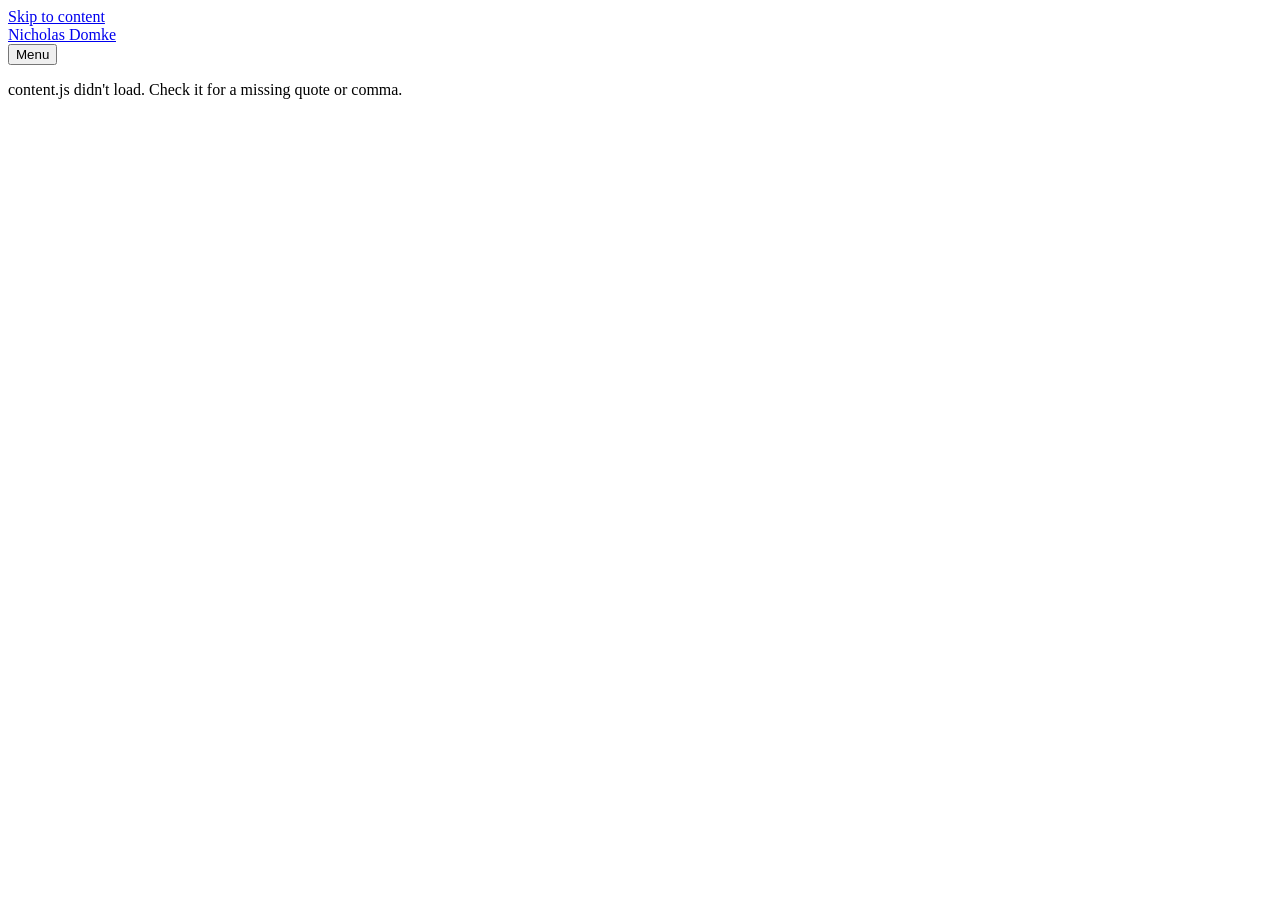
==== index.html @ 8788c452 "Put the hero in index.html so his name shows before the scripts load render.js still rebuilds it fro" ====
<!doctype html>
<html lang="en">
<head>
  <meta charset="utf-8">
  <meta name="viewport" content="width=device-width, initial-scale=1">
  <title>Nicholas Domke | Mechanical Engineering</title>
  <meta name="description" content="Nicholas Domke, mechanical engineering senior at LSU with a robotics minor. He designs and builds robot hardware: underwater vehicle mounts, robot arms, and path planning for unmanned surface vessels.">
  <meta name="theme-color" content="#000000">
  <!-- Link previews (texts, LinkedIn, Slack) and search engines need full addresses.
       If the site address ever changes, update the three URLs below
       (canonical, og:url, og:image). The README lists every spot to change. -->
  <link rel="canonical" href="https://nmdomke.github.io/">
  <meta property="og:type" content="website">
  <meta property="og:site_name" content="Nicholas Domke">
  <meta property="og:title" content="Nicholas Domke | Mechanical Engineering">
  <meta property="og:description" content="Mechanical engineering senior at LSU with a robotics minor. He designs and builds robot hardware: underwater vehicle mounts, robot arms, and path planning for unmanned surface vessels.">
  <meta property="og:url" content="https://nmdomke.github.io/">
  <meta property="og:image" content="https://nmdomke.github.io/assets/og.png">
  <meta property="og:image:width" content="1200">
  <meta property="og:image:height" content="630">
  <meta property="og:image:alt" content="Nicholas Domke, Mechanical Engineering, LSU, Class of 2027">
  <meta name="twitter:card" content="summary_large_image">
  <meta name="twitter:image:alt" content="Nicholas Domke, Mechanical Engineering, LSU, Class of 2027">
  <!-- three.js, pinned, for the 3D CAD model on the welding arm card. Nothing is
       downloaded until that card is about to scroll into view (assets/js/model3d.js). -->
  <script type="importmap">
    {
      "imports": {
        "three": "https://cdn.jsdelivr.net/npm/three@0.169.0/build/three.module.min.js",
        "three/addons/": "https://cdn.jsdelivr.net/npm/three@0.169.0/examples/jsm/"
      }
    }
  </script>
  <link rel="icon" href="assets/favicon.svg" type="image/svg+xml">
  <link rel="apple-touch-icon" href="assets/apple-touch-icon.png">
  <link rel="preconnect" href="https://fonts.googleapis.com">
  <link rel="preconnect" href="https://fonts.gstatic.com" crossorigin>
  <link href="https://fonts.googleapis.com/css2?family=Doto:wght,ROND@700..900,100&family=Space+Grotesk:wght@300..600&family=Space+Mono:wght@400;700&display=swap" rel="stylesheet">
  <link rel="stylesheet" href="assets/css/style.css">
  <noscript><style>main > :not(.hero), .scroll-cue, .bar-right { display: none !important; }</style></noscript>
</head>
<body>
  <a class="skip" href="#main">Skip to content</a>

  <header class="bar">
    <a class="bar-name dot" href="#top" id="bar-name" aria-label="Nicholas Domke, back to top">Nicholas Domke</a>
    <span class="bar-sec mono" aria-hidden="true"></span>
    <div class="bar-right">
      <span class="gear" aria-hidden="true" title="Scroll progress"></span>
      <button class="pill pill-ghost menu-btn" type="button" aria-expanded="false" aria-controls="menu">Menu</button>
    </div>
  </header>

  <!-- Full-screen menu -->
  <div class="menu" id="menu" hidden>
    <div class="menu-dots" aria-hidden="true"></div>
    <nav aria-label="Site menu">
      <ul class="menu-list">
        <li><a href="#about" data-scramble>About</a></li>
        <li><a href="#featured" data-scramble>Projects</a></li>
        <li><a href="#experience" data-scramble>Experience</a></li>
        <li><a href="#skills" data-scramble>Skills</a></li>
        <li><a href="#contact" data-scramble>Contact</a></li>
      </ul>
    </nav>
  </div>

  <main id="main">
    <!-- Everything below is filled in from content.js by assets/js/render.js.
         Panes alternate dark / light / blue to give the page rhythm. -->

    <!-- DARK: hero -->
    <section class="pane pane-dark hero" id="top" data-pane="dark">
      <canvas class="dotfield" aria-hidden="true"></canvas>
      <!-- A copy of the hero, so his name shows the moment the page opens instead of
           waiting for the scripts. render.js swaps in the version built from content.js,
           so content.js still wins. If you change the name, tagline, status, or seeking
           line in content.js, update the same words here too (the content check on
           GitHub reminds you if they don't match). -->
      <div class="hero-inner" data-slot="hero">
        <p class="mono kicker"><span class="kicker-part">Mechanical Engineering /</span> <span class="kicker-part">LSU /</span> <span class="kicker-part">Class of 2027</span></p>
        <h1 class="hero-name dot" aria-label="Nicholas Domke"><span data-scramble="" aria-hidden="true">Nicholas</span><span data-scramble="" aria-hidden="true">Domke</span></h1>
        <p class="tagline">I design robot parts in CAD, build them in the shop, and test them in the real world.</p>
        <p class="status mono"><span class="rec"></span>Now: building a path planner for unmanned surface vessels at the LSU iCORE Lab</p>
        <p class="status seeking mono">Applying to M.S. programs in controls and mechanical systems for Fall 2027. Open to research and internship roles.</p>
        <div class="actions"><a class="pill pill-solid" href="mailto:nmdomke2004@gmail.com">Email me</a><a class="pill pill-ghost" href="https://www.linkedin.com/in/nicholas-domke/" target="_blank" rel="noopener">LinkedIn<span class="sr-only"> (opens in a new tab)</span></a><span class="pill-split"><a class="pill pill-ghost" href="resume.html">Resume</a><a class="pill pill-ghost pill-pdf" href="assets/Nicholas_Domke_Resume.pdf" download="Nicholas_Domke_Resume.pdf" aria-label="Download resume as PDF">PDF</a></span></div>
        <noscript><p class="status mono">The rest of this portfolio needs JavaScript.</p></noscript>
      </div>
      <a class="scroll-cue mono" href="#intro">Scroll</a>
    </section>

    <!-- LIGHT: numbers + about -->
    <div class="pane pane-light" id="intro" data-pane="light">
      <div class="numbers" data-slot="numbers"></div>
      <section class="sec" id="about" aria-labelledby="about-h">
        <h2 class="sec-h dot" id="about-h" data-scramble>About</h2>
        <div data-slot="about"></div>
      </section>
    </div>

    <!-- WHITE: featured + projects -->
    <div class="pane pane-light pane-white" data-pane="white">
      <section class="sec" id="featured" aria-labelledby="feat-h">
        <h2 class="sec-h dot" id="feat-h" data-scramble>Projects</h2>
        <div data-slot="featured"></div>
      </section>
      <section class="sec sec-tight" id="projects" aria-label="More projects">
        <div class="spots" data-slot="spotlights"></div>
        <div class="cards" data-slot="projects"></div>
      </section>
      <section class="sec sec-tight robots" id="robots" aria-labelledby="robots-h" hidden>
        <div data-slot="robots"></div>
      </section>
    </div>

    <!-- LIGHT: experience -->
    <div class="pane pane-light" data-pane="light">
      <section class="sec" id="experience" aria-labelledby="exp-h">
        <h2 class="sec-h dot" id="exp-h" data-scramble>Experience</h2>
        <div data-slot="experience"></div>
      </section>
    </div>

    <!-- BLUE: coursework marquee -->
    <div class="pane pane-blue marquee" id="coursework" data-pane="blue" data-slot="coursework"></div>

    <!-- WHITE: skills -->
    <div class="pane pane-light pane-white" data-pane="white">
      <section class="sec" id="skills" aria-labelledby="skills-h">
        <h2 class="sec-h dot" id="skills-h" data-scramble>Skills</h2>
        <div data-slot="skills"></div>
      </section>
    </div>

    <!-- BLUE: hobbies. Stays hidden unless content.js has a "hobbies" block. -->
    <div class="pane pane-blue" id="hobbies-pane" data-pane="blue" hidden>
      <section class="sec" id="hobbies" aria-labelledby="hobbies-h">
        <h2 class="sec-h dot" id="hobbies-h" data-scramble>Off the clock</h2>
        <div data-slot="hobbies"></div>
      </section>
    </div>

    <!-- DARK: contact -->
    <section class="pane pane-dark contact" id="contact" aria-label="Contact" data-pane="dark">
      <canvas class="dotfield" aria-hidden="true"></canvas>
      <div class="contact-inner">
        <p class="mono label">Contact</p>
        <h2 class="contact-h dot" data-scramble>Let's talk</h2>
        <div data-slot="contact"></div>
      </div>
    </section>
  </main>

  <footer class="pane pane-dark foot mono" data-pane="dark" data-slot="footer"></footer>



  <!-- content.js must load before render.js -->
  <!-- content-guard.js turns a mistake in content.js into a clear message instead of a blank page -->
  <script src="assets/js/content-guard.js"></script>
  <script src="content.js" onerror="window.SITE_ERROR = { message: 'content.js could not be loaded. It may be missing, renamed, or not in the main folder.', line: 0 }"></script>
  <script src="assets/js/drawings.js"></script>
  <script src="assets/js/model3d.js"></script>
  <script src="assets/js/render.js"></script>
</body>
</html>
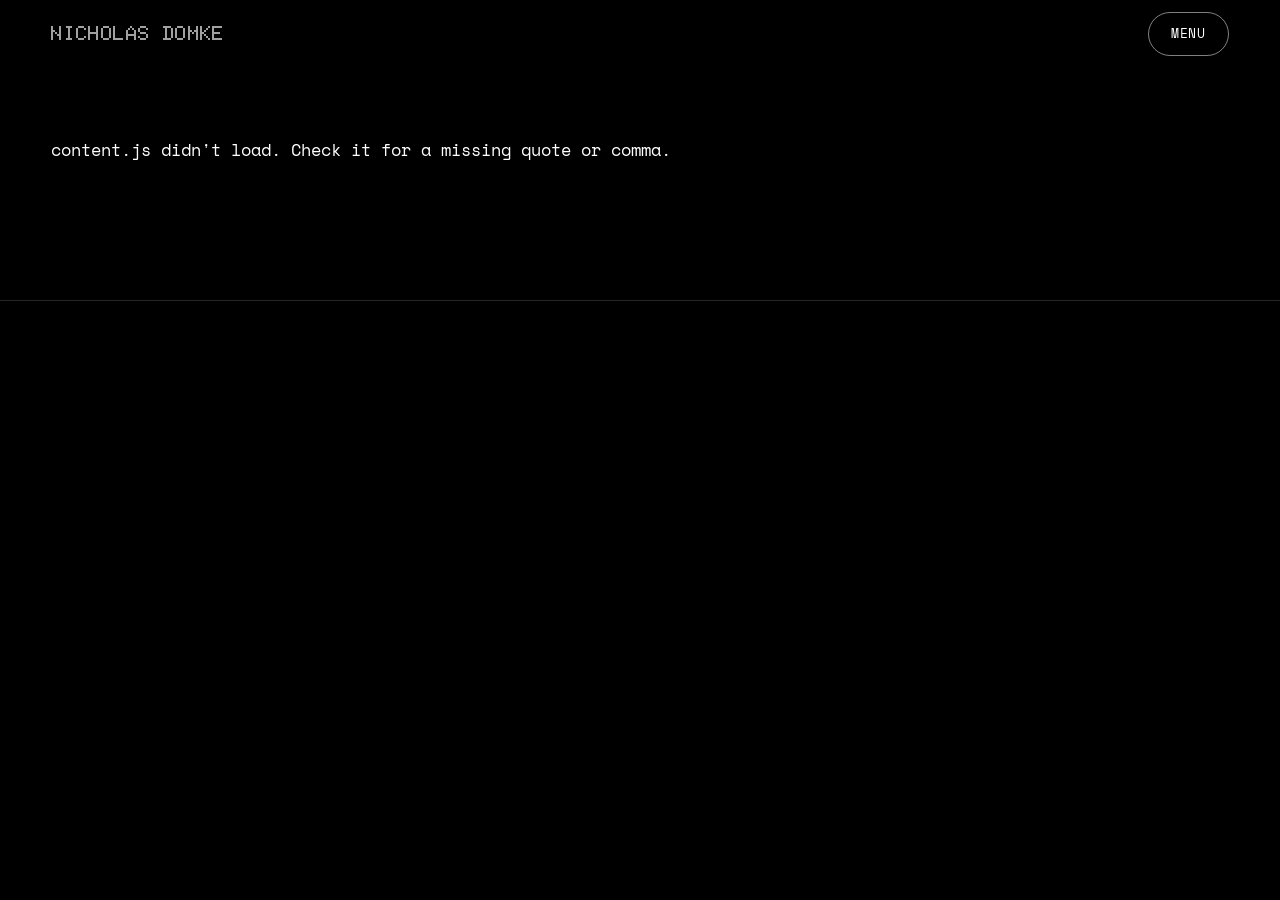
==== commit 90a62d96: "Serve the three fonts from the site instead of Google Fonts Same font files Google sends (Latin and " ====
--- a/index.html
+++ b/index.html
@@ -33,10 +33,17 @@
   </script>
   <link rel="icon" href="assets/favicon.svg" type="image/svg+xml">
   <link rel="apple-touch-icon" href="assets/apple-touch-icon.png">
-  <link rel="preconnect" href="https://fonts.googleapis.com">
-  <link rel="preconnect" href="https://fonts.gstatic.com" crossorigin>
-  <link href="https://fonts.googleapis.com/css2?family=Doto:wght,ROND@700..900,100&family=Space+Grotesk:wght@300..600&family=Space+Mono:wght@400;700&display=swap" rel="stylesheet">
+  <!-- the font for his name in the hero, fetched early so it doesn't swap in late -->
+  <link rel="preload" href="assets/fonts/doto-latin.woff2" as="font" type="font/woff2" crossorigin>
   <link rel="stylesheet" href="assets/css/style.css">
+  <!-- "defer" downloads these while the page shows and runs them in this order once
+       it's read. content-guard.js goes first: it turns a mistake in content.js into a
+       clear message instead of a blank page. content.js must load before render.js. -->
+  <script defer src="assets/js/content-guard.js"></script>
+  <script defer src="content.js" onerror="window.SITE_ERROR = { message: 'content.js could not be loaded. It may be missing, renamed, or not in the main folder.', line: 0 }"></script>
+  <script defer src="assets/js/drawings.js"></script>
+  <script defer src="assets/js/model3d.js"></script>
+  <script defer src="assets/js/render.js"></script>
   <noscript><style>main > :not(.hero), .scroll-cue, .bar-right { display: none !important; }</style></noscript>
 </head>
 <body>
@@ -153,14 +160,5 @@
 
   <footer class="pane pane-dark foot mono" data-pane="dark" data-slot="footer"></footer>
 
-
-
-  <!-- content.js must load before render.js -->
-  <!-- content-guard.js turns a mistake in content.js into a clear message instead of a blank page -->
-  <script src="assets/js/content-guard.js"></script>
-  <script src="content.js" onerror="window.SITE_ERROR = { message: 'content.js could not be loaded. It may be missing, renamed, or not in the main folder.', line: 0 }"></script>
-  <script src="assets/js/drawings.js"></script>
-  <script src="assets/js/model3d.js"></script>
-  <script src="assets/js/render.js"></script>
 </body>
 </html>
--- a/assets/css/style.css
+++ b/assets/css/style.css
@@ -0,0 +1,1310 @@
+/* Look: modeled on nothing.tech. Dot-matrix type, monospace labels, pill
+   buttons, rounded cards, and blueprint blue as a signal color. The page
+   alternates black, light grey (#EFF0F2), a darker "drafting table" grey
+   (#E4E6E9) and blueprint blue, so it has rhythm instead of one long scroll.
+
+   Every pane sets the same color variables, so components just use
+   var(--fg), var(--card) and so on and work on any pane. */
+
+/* ---------- fonts ----------
+   Doto, Space Grotesk and Space Mono, saved from Google Fonts into assets/fonts so the
+   page doesn't wait on a second website for them (free to use: see the OFL files there).
+   Each comes in two parts: basic Latin, and accented letters (only downloaded if a
+   page uses one). "swap" shows text right away in a fallback font until these arrive. */
+@font-face { font-family: "Doto"; font-style: normal; font-weight: 700 900; font-display: swap;
+  src: url("../fonts/doto-latin-ext.woff2") format("woff2"); unicode-range: U+0100-02BA, U+02BD-02C5, U+02C7-02CC, U+02CE-02D7, U+02DD-02FF, U+0304, U+0308, U+0329, U+1D00-1DBF, U+1E00-1E9F, U+1EF2-1EFF, U+2020, U+20A0-20AB, U+20AD-20C4, U+2113, U+2C60-2C7F, U+A720-A7FF; }
+@font-face { font-family: "Doto"; font-style: normal; font-weight: 700 900; font-display: swap;
+  src: url("../fonts/doto-latin.woff2") format("woff2"); unicode-range: U+0000-00FF, U+0131, U+0152-0153, U+02BB-02BC, U+02C6, U+02DA, U+02DC, U+0304, U+0308, U+0329, U+2000-206F, U+20AC, U+2122, U+2191, U+2193, U+2212, U+2215, U+FEFF, U+FFFD; }
+@font-face { font-family: "Space Grotesk"; font-style: normal; font-weight: 300 600; font-display: swap;
+  src: url("../fonts/space-grotesk-latin-ext.woff2") format("woff2"); unicode-range: U+0100-02BA, U+02BD-02C5, U+02C7-02CC, U+02CE-02D7, U+02DD-02FF, U+0304, U+0308, U+0329, U+1D00-1DBF, U+1E00-1E9F, U+1EF2-1EFF, U+2020, U+20A0-20AB, U+20AD-20C4, U+2113, U+2C60-2C7F, U+A720-A7FF; }
+@font-face { font-family: "Space Grotesk"; font-style: normal; font-weight: 300 600; font-display: swap;
+  src: url("../fonts/space-grotesk-latin.woff2") format("woff2"); unicode-range: U+0000-00FF, U+0131, U+0152-0153, U+02BB-02BC, U+02C6, U+02DA, U+02DC, U+0304, U+0308, U+0329, U+2000-206F, U+20AC, U+2122, U+2191, U+2193, U+2212, U+2215, U+FEFF, U+FFFD; }
+@font-face { font-family: "Space Mono"; font-style: normal; font-weight: 400; font-display: swap;
+  src: url("../fonts/space-mono-400-latin-ext.woff2") format("woff2"); unicode-range: U+0100-02BA, U+02BD-02C5, U+02C7-02CC, U+02CE-02D7, U+02DD-02FF, U+0304, U+0308, U+0329, U+1D00-1DBF, U+1E00-1E9F, U+1EF2-1EFF, U+2020, U+20A0-20AB, U+20AD-20C4, U+2113, U+2C60-2C7F, U+A720-A7FF; }
+@font-face { font-family: "Space Mono"; font-style: normal; font-weight: 400; font-display: swap;
+  src: url("../fonts/space-mono-400-latin.woff2") format("woff2"); unicode-range: U+0000-00FF, U+0131, U+0152-0153, U+02BB-02BC, U+02C6, U+02DA, U+02DC, U+0304, U+0308, U+0329, U+2000-206F, U+20AC, U+2122, U+2191, U+2193, U+2212, U+2215, U+FEFF, U+FFFD; }
+@font-face { font-family: "Space Mono"; font-style: normal; font-weight: 700; font-display: swap;
+  src: url("../fonts/space-mono-700-latin-ext.woff2") format("woff2"); unicode-range: U+0100-02BA, U+02BD-02C5, U+02C7-02CC, U+02CE-02D7, U+02DD-02FF, U+0304, U+0308, U+0329, U+1D00-1DBF, U+1E00-1E9F, U+1EF2-1EFF, U+2020, U+20A0-20AB, U+20AD-20C4, U+2113, U+2C60-2C7F, U+A720-A7FF; }
+@font-face { font-family: "Space Mono"; font-style: normal; font-weight: 700; font-display: swap;
+  src: url("../fonts/space-mono-700-latin.woff2") format("woff2"); unicode-range: U+0000-00FF, U+0131, U+0152-0153, U+02BB-02BC, U+02C6, U+02DA, U+02DC, U+0304, U+0308, U+0329, U+2000-206F, U+20AC, U+2122, U+2191, U+2193, U+2212, U+2215, U+FEFF, U+FFFD; }
+
+:root {
+  --accent: #1450A8;       /* blueprint blue */
+  --accent-lt: #7AA7FF;    /* lighter blue for dark surfaces, where #1450A8 is too dark to see */
+  --on-accent: #FFFFFF;    /* text or numbers sitting on an accent fill */
+  --dot: "Doto", "Space Mono", monospace;
+  --sans: "Space Grotesk", system-ui, sans-serif;
+  --mono: "Space Mono", ui-monospace, monospace;
+  --gutter: clamp(16px, 4vw, 56px);
+  --max: 1240px;
+  --ease: cubic-bezier(.2, .7, .1, 1);
+  --space: clamp(72px, 10vw, 128px);
+}
+
+/* ---------- pane color sets ---------- */
+.pane, .pane-dark {
+  --bg: #000000; --fg: #FFFFFF; --fg-2: #D2D2D2; --fg-3: #8C8C8C;
+  --ln: #262626; --card: #141414; --tag: #4A4A4A; --ghost: #6B6B6B;
+  --todo: #7AA7FF; --dot-rgb: 255,255,255; --dot-a: .13;
+  --accent: var(--accent-lt); --on-accent: #000000;
+  background: var(--bg); color: var(--fg);
+}
+.pane-light {
+  --bg: #EFF0F2; --fg: #000000; --fg-2: #333333; --fg-3: #5E5E5E;
+  --ln: #D6D8DC; --card: #FFFFFF; --tag: #BDBDBD; --ghost: #8C8C8C;
+  --todo: #0F3F86; --dot-rgb: 0,0,0; --dot-a: .08;
+  --accent: #1450A8; --on-accent: #FFFFFF;
+}
+/* "drafting table" panes (Projects, Skills) alternate with the plain light ones: one
+   shade darker, with a faint dot grid, so the white cards sit on them like sheets.
+   (The class is still called pane-white from before; it isn't white anymore.)
+   The dots are fainter than the dots inside the cards' drawing strips. */
+.pane-white {
+  --bg: #E4E6E9; --card: #FFFFFF; --ln: #D0D3D8; --fg-3: #575757;
+  background-color: #E4E6E9;
+  background-image: radial-gradient(circle, rgba(0,0,0,.055) 1px, transparent 1.4px);
+  background-size: 20px 20px;
+}
+.pane-white::before { display: none; }   /* has its own dots all the way down */
+.pane-light + .pane-light { box-shadow: inset 0 1px 0 rgba(0,0,0,.06); }
+/* blueprint paper: major grid every 100px, minor every 20px */
+.pane-blue {
+  --bg: #1450A8; --fg: #FFFFFF; --fg-2: #FFFFFF; --fg-3: rgba(255,255,255,.85);
+  --ln: rgba(0,0,0,.25); --tag: rgba(255,255,255,.6); --ghost: rgba(255,255,255,.7);
+  --todo: #E1EBFA; --dot-rgb: 0,0,0; --dot-a: .12;
+  --accent: #FFFFFF; --on-accent: #1450A8;
+  background-color: #1450A8;
+  background-image:
+    linear-gradient(rgba(255,255,255,.13) 1px, transparent 1px),
+    linear-gradient(90deg, rgba(255,255,255,.13) 1px, transparent 1px),
+    linear-gradient(rgba(255,255,255,.05) 1px, transparent 1px),
+    linear-gradient(90deg, rgba(255,255,255,.05) 1px, transparent 1px);
+  background-size: 100px 100px, 100px 100px, 20px 20px, 20px 20px;
+  background-position: -1px -1px;
+}
+.pane { position: relative; }
+
+*, *::before, *::after { box-sizing: border-box; }
+[hidden] { display: none !important; }
+
+html { scroll-behavior: smooth; background: #000; scroll-padding-top: 84px; } /* sections have their own top padding, so jumps land on the pane edge */
+@media (prefers-reduced-motion: reduce) { html { scroll-behavior: auto; } }
+
+body {
+  margin: 0;
+  background: #000;
+  color: #fff;
+  font-family: var(--sans);
+  font-weight: 400;
+  font-size: 1.0625rem;
+  line-height: 1.55;
+  -webkit-font-smoothing: antialiased;
+}
+body.menu-open { overflow: hidden; }
+
+a { color: inherit; }
+:focus-visible { outline: 2px solid var(--accent); outline-offset: 3px; border-radius: 4px; }
+.pane-blue :focus-visible, .bar[data-on="blue"] :focus-visible { outline-color: #fff; }
+h2:focus { outline: none; }
+
+.dot { font-family: var(--dot); font-weight: 700; font-variation-settings: "ROND" 100; text-transform: uppercase; letter-spacing: 0.02em; }
+.mono { font-family: var(--mono); text-transform: uppercase; letter-spacing: 0.04em; }
+.label { font-size: 0.8rem; color: var(--fg-3); margin: 0; font-weight: 400; }
+
+.nowrap { white-space: nowrap; }
+.sr-only { position: absolute; width: 1px; height: 1px; overflow: hidden; clip: rect(0 0 0 0); white-space: nowrap; }
+
+.skip {
+  position: absolute; left: 12px; top: -60px; z-index: 50;
+  background: #fff; color: #000;
+  padding: 12px 16px; border-radius: 999px; font-family: var(--mono); font-size: 0.8rem;
+}
+.skip:focus { top: 12px; }
+.skip:focus-visible { outline-color: var(--accent-lt); }   /* it sits on the black hero */
+
+/* ---------- pills ---------- */
+.pill {
+  display: inline-flex; align-items: center; justify-content: center;
+  min-height: 44px; padding: 0 22px; line-height: 1.2;   /* buttons and links line up */
+  border-radius: 999px;
+  font-family: var(--mono); font-size: 0.8rem; text-transform: uppercase; letter-spacing: 0.06em;
+  text-decoration: none; cursor: pointer;
+  transition: background-color .2s var(--ease), color .2s var(--ease), border-color .2s var(--ease);
+}
+.pill-solid { background: var(--fg); color: var(--bg); border: 1px solid var(--fg); }
+.pill-solid:hover { background: var(--accent); border-color: var(--accent); color: var(--on-accent); }
+.pill-ghost { background: transparent; color: var(--fg); border: 1px solid var(--ghost); }
+.pill-ghost:hover { border-color: var(--fg); }
+
+/* ---------- top bar (switches color with the pane underneath) ---------- */
+/* over dark panes and in the black menu the accent is the lighter blue */
+.bar, .menu { --accent: var(--accent-lt); --on-accent: #000000; }
+.bar[data-on="light"], .bar[data-on="white"] { --accent: #1450A8; --on-accent: #FFFFFF; }
+.bar {
+  position: fixed; inset: 0 0 auto 0; z-index: 30;
+  display: flex; align-items: center; justify-content: space-between;
+  padding: 10px var(--gutter);
+  color: #fff;
+  transition: background-color .25s var(--ease), color .25s var(--ease);
+}
+.bar::before { /* soft fade on dark panes */
+  content: ""; position: absolute; inset: 0 0 -24px 0; z-index: -1; pointer-events: none;
+  background: linear-gradient(#000 45%, transparent);
+  transition: opacity .25s var(--ease);
+}
+.bar[data-on="light"] { color: #000; background: rgba(239,240,242,.88); backdrop-filter: blur(10px); -webkit-backdrop-filter: blur(10px); }
+.bar[data-on="blue"] { color: #fff; background: rgba(20,80,168,.92); }
+.bar[data-on="light"]::before, .bar[data-on="blue"]::before { opacity: 0; }
+.bar-name { font-size: 1.25rem; font-weight: 900; text-decoration: none; white-space: nowrap; padding: 8px 0; }
+.menu-btn { color: inherit; background: transparent; border: 1px solid rgba(255,255,255,.5); }   /* --ghost isn't set on the bar */
+.bar[data-on="light"] .menu-btn, .bar[data-on="white"] .menu-btn { border-color: rgba(0,0,0,.35); }
+body.menu-open .bar .menu-btn { border-color: rgba(255,255,255,.5); }
+.menu-btn:hover { border-color: currentColor; }
+body.menu-open .bar { background: transparent; color: #fff; }
+body.menu-open .bar::before { opacity: 0; }
+
+/* ---------- full-screen menu (stays black, like nothing.tech) ---------- */
+.menu {
+  position: fixed; inset: 0; z-index: 20;
+  background: #000;
+  display: grid; place-items: safe center;
+  overflow-y: auto; padding: 72px 0 24px;
+  opacity: 0; transition: opacity .3s var(--ease);
+}
+.menu.open { opacity: 1; }
+.menu-dots {
+  position: absolute; inset: 0; pointer-events: none;
+  background-image: radial-gradient(circle, #4A4A4A 1.5px, transparent 2px);
+  background-size: 33.33% 50%;
+}
+.menu-list { list-style: none; margin: 0; padding: 0; text-align: center; position: relative; }
+.menu-list a {
+  display: inline-block;
+  font-family: var(--dot); font-weight: 700; font-variation-settings: "ROND" 100; text-transform: uppercase;
+  font-size: clamp(1.6rem, min(7vw, 8.5vh), 4.4rem); line-height: 1.35; letter-spacing: 0.02em;
+  text-decoration: none; color: #fff;
+  padding: 5px 16px;   /* taller tap targets on phones */
+  transition: color .15s var(--ease);
+}
+.menu-list a:hover { color: var(--accent); }
+.menu-list li { opacity: 0; transform: translateY(8px); transition: opacity .3s var(--ease), transform .3s var(--ease); }   /* finishes before the menu hides */
+.menu.open .menu-list li { opacity: 1; transform: none; transition-delay: var(--d, 0s); }   /* --d set per item in render.js */
+@media (prefers-reduced-motion: reduce) { .menu, .menu-list li { transition: none; } }
+/* phone turned sideways: smaller items so the whole menu fits */
+@media (max-height: 480px) {
+  .menu { padding: 60px 0 12px; }
+  .menu-list a { font-size: clamp(1.2rem, 6.5vh, 2.4rem); padding-block: 5px; }
+}
+
+/* ---------- dot field canvas ---------- */
+.dotfield { position: absolute; inset: 0; display: block; }
+
+/* ---------- hero ---------- */
+.hero {
+  min-height: 100svh;
+  display: grid; place-items: center;
+  padding: 110px var(--gutter) 96px;
+  overflow: hidden;
+  text-align: center;
+}
+.hero-inner { position: relative; z-index: 1; max-width: 1000px; }
+/* keeps grey text readable when dots light up behind it */
+.hero-inner > :not(.hero-name):not(.actions), .contact-inner .label, .contact-inner .contact-text { text-shadow: 0 0 6px #000, 0 0 14px #000; }
+
+.kicker { font-size: clamp(0.8rem, 2.8vw, 1.1rem); letter-spacing: .08em; color: #B5B5B5; margin: 0 0 28px; text-wrap: balance; }
+.kicker-part { white-space: nowrap; }
+
+.hero-name {
+  margin: 0;
+  font-size: clamp(3rem, min(10.5vw, 17vh), 8rem);   /* vh: buttons stay on screen on a sideways phone */
+  line-height: 0.92;
+  font-weight: 800;
+  text-shadow: 0 0 28px rgba(255,255,255,.18), 0 0 8px #000;
+}
+.hero-name span { display: block; }
+
+.tagline {
+  max-width: 34em; margin: 28px auto 0;
+  font-size: clamp(1.1rem, 1.7vw, 1.3rem); font-weight: 300; color: #E2E2E2;
+  text-wrap: balance;
+}
+
+/* block + inline dot, so a wrapped status stays centered with the dot on its first line.
+   Capped near the tagline's width so the two lines wrap into a neat centered block. */
+.status { max-width: 700px; margin: 26px auto 0; font-size: 0.8rem; line-height: 1.6; color: #A6A6A6; text-wrap: balance; }
+.seeking { margin-top: 10px; }
+/* the "Now" dot: the light accent blue, with a gentle pulse (it never fades out) */
+.rec { display: inline-block; margin-right: 10px; vertical-align: 0.05em; width: 10px; height: 10px; border-radius: 50%; background: var(--accent-lt); box-shadow: 0 0 0 3px rgba(122,167,255,.25), 0 0 12px rgba(122,167,255,.8); animation: rec 2.2s ease-in-out infinite; }
+@keyframes rec { 50% { opacity: .6; box-shadow: 0 0 0 6px rgba(122,167,255,.08), 0 0 6px rgba(122,167,255,.5); } }
+@media (prefers-reduced-motion: reduce) { .rec { animation: none; } }
+
+.actions { display: flex; flex-wrap: wrap; justify-content: center; gap: 12px; margin-top: 34px; }
+
+.scroll-cue {
+  position: absolute; left: 50%; bottom: 22px; transform: translateX(-50%); z-index: 1;
+  font-size: 0.75rem; color: var(--fg-3); text-decoration: none; padding: 8px 12px;
+  display: flex; flex-direction: column; align-items: center; gap: 10px;
+}
+.scroll-cue::after {
+  content: ""; width: 4px; height: 4px; border-radius: 50%; background: #fff;
+  animation: drop 1.8s var(--ease) infinite;
+}
+@keyframes drop { 0% { transform: translateY(0); opacity: 0; } 30% { opacity: 1; } 100% { transform: translateY(18px); opacity: 0; } }
+@media (prefers-reduced-motion: reduce) { .scroll-cue::after { animation: none; } }
+
+/* ---------- sections inside panes ---------- */
+/* sections already pad --space on top, so panes close with less to avoid doubled gaps */
+.pane-light { padding-bottom: calc(var(--space) * .45); }
+.sec { max-width: var(--max); margin: 0 auto; padding: var(--space) var(--gutter) 0; position: relative; }
+.sec-tight { padding-top: 16px; }
+.sec-h {
+  margin: 0 0 clamp(32px, 5vw, 56px);
+  font-size: clamp(2.4rem, 7vw, 5rem);
+  line-height: 1;
+  font-weight: 800;
+}
+
+/* faint dot grid that fades in at the top of light panes, echoing the hero */
+.pane-light::before {
+  content: ""; position: absolute; inset: 0 0 auto; height: 360px; pointer-events: none;
+  background: radial-gradient(circle, rgba(0,0,0,.1) 1.1px, transparent 1.5px) 0 0 / 20px 20px;
+  -webkit-mask-image: linear-gradient(#000, transparent); mask-image: linear-gradient(#000, transparent);
+}
+
+/* ---------- numbers strip: a title-block card on the seam ----------
+   A white sheet with a heavy drawing border that sits half on the black hero and
+   half on the light About pane, holding the two together. The cells share one
+   dark backing with 1px gaps, so every rule lines up exactly. --lift is how far the
+   card rises into the hero; the hero keeps that much (plus breathing room) free at
+   its bottom, so the card never covers the hero's text or buttons. */
+:root { --lift: 96px; --card-ln: #D6D9DE; --tint: #EEF3FB; }   /* --tint: the light blue fill on a selected row or panel */   /* --card-ln: the thin border on white cards and panels */
+/* The black hero fills the first screen, with its text centered there. The card's top
+   edge only peeks up from the bottom of that screen by --peek (0 hides it until you
+   scroll), so his name gets the first screen to itself; the rest of the hero sits just
+   below the fold, behind the card. If the text needs more room (short screens), the
+   hero grows and the card simply starts further down. */
+:root { --peek: 32px; }
+.hero {
+  min-height: calc(100vh + var(--lift) - var(--peek));
+  min-height: calc(100svh + var(--lift) - var(--peek));
+  padding-top: 96px;
+  padding-bottom: calc(var(--lift) - var(--peek) + 72px);
+}
+/* "Scroll", just above the card's top edge at the bottom of the first screen */
+.hero .scroll-cue { bottom: calc(var(--lift) + 22px); gap: 8px; padding: 6px 12px; }
+@media (max-height: 760px) { .hero .scroll-cue { display: none; } }   /* short screens: no room under the buttons */
+#intro { overflow: visible; }
+.numbers { position: relative; z-index: 3; top: calc(var(--lift) * -1); margin: 0 auto calc(var(--lift) * -1); max-width: var(--max); padding: 0 var(--gutter); }
+.num-list {
+  list-style: none; margin: 0; padding: 0; display: grid; grid-template-columns: repeat(4, minmax(0, 1fr)); grid-auto-rows: 1fr;
+  gap: 1px; background: #111; border: 1.5px solid #111; border-radius: 4px; overflow: hidden;
+  box-shadow: 0 24px 48px -20px rgba(0,0,0,.45);
+  counter-reset: num;
+}
+/* each cell: its index (01 to 04) in the top-left corner; the number and its unit
+   centered on one baseline ("8 yrs"), and the label centered under them */
+.num { position: relative; display: flex; flex-direction: column; align-items: center; justify-content: center; padding: 40px 16px 22px; background: #fff; color: #111; text-align: center; }
+.num::before { content: "0" counter(num); content: "0" counter(num) / ""; counter-increment: num; position: absolute; top: 14px; left: 16px; font-family: var(--mono); font-size: 0.7rem; color: #575757; }
+/* small prefix ("±", "up to") sits just above the figure */
+.num-pre { position: absolute; bottom: 100%; left: 50%; translate: -50% 0; margin-bottom: 2px; font-size: 0.8rem; color: #575757; white-space: nowrap; }
+.num-fig { position: relative; margin: 0 0 14px; display: flex; justify-content: center; align-items: baseline; gap: 8px; }
+.num-value { font-size: clamp(3.4rem, 6.9vw, 6.3rem); font-weight: 800; line-height: 1; letter-spacing: 0; white-space: nowrap; }
+.num-value.is-long { font-size: clamp(3rem, 5.4vw, 5.1rem); } /* long values like 0.005 */
+.num-unit { color: var(--fg-3); font-size: 1.15rem; font-weight: 700; text-transform: lowercase; }
+.num-label { margin: 0; font-size: 1.125rem; line-height: 1.35; color: #3A3A3A; max-width: 15em; text-wrap: balance; }
+/* the About heading after the card gets the same breathing room as between sections */
+#intro > .numbers + .sec { padding-top: calc(var(--space) * 1.2); }   /* the card reads as content, so the heading gets a full step of space */
+@media (max-width: 860px) {
+  :root { --lift: 150px; }
+  .num-list { grid-template-columns: repeat(2, minmax(0, 1fr)); }
+}
+@media (max-width: 420px) {
+  .num { padding: 36px 10px 16px; }
+  .num::before { top: 12px; left: 12px; }
+  .num-label { font-size: 1rem; }
+}
+
+/* ---------- about ---------- */
+.about { display: grid; grid-template-columns: minmax(0, 1.45fr) minmax(300px, 1fr); gap: 32px clamp(32px, 6vw, 96px); align-items: start; }
+.about .lead { margin: 0 0 22px; font-size: clamp(1.35rem, 2.5vw, 1.9rem); line-height: 1.3; font-weight: 400; letter-spacing: -0.01em; max-width: 24em; text-wrap: pretty; }
+.about .body { margin: 0; max-width: 35em; color: var(--fg-2); font-size: 1.1rem; }
+.about .body + .body { margin-top: 16px; }
+/* the facts as a title block, like the corner of an engineering drawing: a boxed grid
+   of cells, each with a small mono label over a larger value */
+.facts {
+  margin: 0; display: grid; grid-template-columns: repeat(2, minmax(0, 1fr));
+  background: #fff; border: 1.5px solid #111; border-radius: 4px; overflow: hidden;
+  box-shadow: 0 16px 32px -18px rgba(0,0,0,.18);
+}
+.facts div { display: flex; flex-direction: column; gap: 6px; min-width: 0; padding: 14px 16px 16px; border-top: 1px solid #111; }
+.facts div:nth-child(-n+2) { border-top: 0; }
+.facts div:nth-child(even) { border-left: 1px solid #111; }
+.facts dt { font-size: 0.7rem; color: var(--fg-3); }
+.facts dd { margin: 0; font-family: var(--sans); text-transform: none; letter-spacing: 0; font-size: clamp(1.05rem, 1.4vw, 1.2rem); line-height: 1.3; color: #111; }
+@media (max-width: 420px) { .facts dd { font-size: 1rem; } .facts div { padding: 12px 14px 14px; } }
+@media (max-width: 899px) { .about { grid-template-columns: 1fr; } }
+
+/* ---------- featured project ---------- */
+.feature {
+  display: grid; grid-template-columns: minmax(0, 1.15fr) minmax(0, 1fr);
+  background: var(--card); border-radius: 28px; overflow: hidden;
+}
+.feat-media { min-height: 380px; }
+.feat-info { padding: clamp(24px, 4vw, 48px); display: flex; flex-direction: column; }
+.feat-meta { display: flex; flex-wrap: wrap; justify-content: space-between; gap: 8px 16px; margin: 0 0 28px; font-size: 0.75rem; color: var(--fg-3); }
+.feat-meta > span:first-child { color: var(--accent); }
+.feat-meta > span:first-child::before { content: ""; display: inline-block; width: 7px; height: 7px; border-radius: 50%; background: var(--accent); margin-right: 8px; vertical-align: 1px; }
+.feat-title { margin: 0 0 14px; font-size: clamp(1.7rem, 3vw, 2.5rem); line-height: 1.12; font-weight: 500; letter-spacing: -0.015em; }
+.feat-hook { margin: 0 0 22px; font-size: 1.15rem; color: var(--fg-2); }
+.feat-result { margin: 0 0 22px; padding-left: 14px; border-left: 2px solid var(--accent); }
+/* optional second photo under the bullets (image2 in content.js) */
+.feat-photo { margin: 0 0 22px; }
+.feat-photo img { display: block; width: 100%; aspect-ratio: 16 / 10; object-fit: cover; border-radius: 14px; background: var(--card); }
+.feat-photo figcaption { margin-top: 8px; font-size: 0.75rem; color: var(--fg-3); }
+/* the smaller second photo on a project card */
+.card-photo { max-width: 260px; margin: 0 0 20px; }
+.card-photo img { aspect-ratio: 1 / 1; object-position: center 45%; border-radius: 12px; border: 1px solid var(--ln); }
+/* desktop: the featured photo or drawing keeps a landscape shape at the top of its
+   column and stays in view while the text beside it scrolls, instead of stretching
+   to the card's full height. The drawing sits on its own inset panel. */
+[data-slot="featured"] { container: feat / inline-size; }
+@container feat (min-width: 800px) {
+  .feat-media.has-photo, .feat-media.has-drawing, .feat-media.has-tabs { aspect-ratio: 6 / 5; min-height: 0; }
+  .feat-media.has-drawing, .feat-media.has-tabs { margin: 16px 0 16px 16px; border-radius: 20px; }
+}
+.feature .pills { margin-top: auto; padding-top: 6px; }
+@container feat (max-width: 799px) {
+  .feature { grid-template-columns: 1fr; }
+  .feat-media { min-height: 0; aspect-ratio: 16 / 10; }
+}
+
+/* dot drawing / photo boxes */
+.art-box { position: relative; background: var(--bg); overflow: hidden; }
+.art-box img { position: absolute; inset: 0; width: 100%; height: 100%; object-fit: cover; display: block; }
+.art-box.is-empty { background-image: radial-gradient(circle, rgba(var(--dot-rgb), .1) 1.1px, transparent 1.5px); background-size: 12px 12px; }
+
+/* ---------- project cards ---------- */
+/* align-items: start, so each card keeps its own height instead of stretching to the
+   tallest card in its row */
+.cards { display: grid; grid-template-columns: repeat(auto-fill, minmax(min(100%, 340px), 1fr)); gap: 16px; align-items: start; }
+.card {
+  display: flex; flex-direction: column;
+  background: var(--card); border-radius: 24px;
+  border: 1px solid var(--card-ln);
+  overflow: hidden;
+}
+.card-media { aspect-ratio: 16 / 9; }
+.card-body { display: flex; flex-direction: column; flex: 1; padding: clamp(20px, 2.6vw, 28px); }
+.card-meta { display: flex; flex-direction: column; gap: 4px; margin: 0 0 18px; font-size: 0.75rem; color: var(--fg-3); }
+.card-meta span:first-child { white-space: nowrap; }   /* the dates */
+.card-title { margin: 0 0 8px; font-size: clamp(1.3rem, 2vw, 1.55rem); font-weight: 500; line-height: 1.2; letter-spacing: -0.01em; }
+.card-hook { margin: 0 0 16px; color: var(--fg-2); font-size: 1rem; }
+.card .points { font-size: 1rem; margin-bottom: 20px; }
+.card-result { margin: -6px 0 20px; padding-left: 12px; border-left: 2px solid var(--accent); font-size: 1rem; }
+.card .pills { margin-top: auto; }
+.card-link { align-self: flex-start; margin-top: 18px; }
+
+.points { list-style: none; padding: 0; margin: 0 0 22px; color: var(--fg-2); }
+.points li { position: relative; padding-left: 20px; margin: 0 0 8px; }
+.points li::before { content: ""; position: absolute; left: 2px; top: 0.66em; width: 5px; height: 5px; border-radius: 50%; background: var(--fg-3); }
+
+.pills { list-style: none; margin: 0; padding: 0; display: flex; flex-wrap: wrap; gap: 8px; }
+.tag { display: inline-flex; align-items: center; height: 30px; font-size: 0.75rem; padding: 0 12px; border-radius: 999px; border: 1px solid var(--tag); color: var(--fg-2); }
+
+/* ---------- experience: a change log, like the revision table on a drawing ----------
+   Date | Role | Organization | What I did, in a framed white table. Current roles are
+   tinted and marked Now. On phones each line stacks into a small block. */
+.log-frame { background: #fff; border: 1.5px solid #111; border-radius: 4px; overflow: hidden; box-shadow: 0 16px 32px -18px rgba(0,0,0,.18); }
+.log-head { display: flex; justify-content: space-between; gap: 16px; padding: 12px 16px; border-bottom: 1.5px solid #111; font-size: .7rem; letter-spacing: .08em; color: #111; }
+.log { width: 100%; border-collapse: collapse; color: #111; }
+.log thead th { text-align: left; font-size: .68rem; font-weight: 400; letter-spacing: .08em; color: var(--fg-3); padding: 10px 16px; border-bottom: 1px solid #111; background: #F6F7F9; }
+.log td, .log tbody th { padding: 14px 16px; border-top: 1px solid #E3E5E9; vertical-align: top; text-align: left; }
+.log tr > * + * { border-left: 1px solid var(--card-ln); }
+.log-date { width: 11.5em; font-size: .75rem; color: var(--fg-2); }
+.log-range { display: block; white-space: nowrap; }
+.log-range + .log-range { margin-top: 4px; }
+.log-now { display: inline-block; margin: 0 0 6px; padding: 2px 8px; border-radius: 999px; background: var(--accent); color: var(--on-accent); font-size: .65rem; letter-spacing: .06em; }
+.log-role { width: 16%; font-weight: 500; }
+.log-org { width: 21%; color: var(--fg-2); }
+.log-what .points { margin: 0; font-size: .95rem; }
+.log-what .points li:last-child { margin-bottom: 0; }
+.log-links { display: flex; flex-wrap: wrap; align-items: center; gap: 6px 8px; margin-top: 10px; }
+.log-links .card-more { min-height: 30px; }
+.log-row.now > * { background: var(--tint); }
+.log-row { scroll-margin-top: 96px; }
+.log-row:focus { outline: none; }
+.log-row.flash > * { animation: flash-row 1.6s var(--ease); }
+.log-row.still > * { box-shadow: inset 0 2px 0 var(--accent), inset 0 -2px 0 var(--accent); }   /* reduced motion: a steady mark instead */
+@media (max-width: 759px) {
+  .log thead { display: none; }
+  .log tr { display: grid; grid-template-columns: minmax(0, 1fr); padding: 14px 16px; border-top: 1px solid #E3E5E9; }
+  .log tr:first-child { border-top: 0; }
+  .log td, .log tbody th { padding: 2px 0; border: 0 !important; width: auto; background: none !important; }
+  .log-row.now { background: var(--tint); }
+  .log-range { display: inline; }
+  .log-range + .log-range::before { content: ", "; }
+  .log-now { margin: 0 8px 4px 0; }
+  .log-role { font-size: 1.1rem; padding-top: 6px !important; }
+  .log-what { padding-top: 8px !important; }
+}
+@media print { .log-frame { box-shadow: none; } .log-row { break-inside: avoid; } }
+
+/* ---------- coursework band (blue) ---------- */
+.marquee { display: flex; align-items: center; gap: 16px; padding: 20px var(--gutter); overflow: hidden; }
+.marquee-label { margin: 0; font-size: 0.75rem; flex: none; }
+.marquee-window {
+  flex: 1; overflow: hidden;
+  -webkit-mask-image: linear-gradient(90deg, transparent, #000 6%, #000 94%, transparent);
+  mask-image: linear-gradient(90deg, transparent, #000 6%, #000 94%, transparent);
+}
+.marquee-track { display: flex; align-items: center; width: max-content; animation: marquee 80s linear infinite; }
+.marquee:hover .marquee-track, .marquee.paused .marquee-track, .marquee.offscreen .marquee-track { animation-play-state: paused; }
+.marquee-item { font-size: clamp(1.4rem, 3vw, 2.2rem); white-space: nowrap; }
+.marquee-sep { width: 8px; height: 8px; border-radius: 50%; background: var(--fg); margin: 0 clamp(20px, 3vw, 40px); flex: none; }
+.marquee-btn { flex: none; min-height: 44px; padding: 0 14px; font-size: 0.75rem; background: transparent; color: #fff; border: 1px solid var(--ghost); }
+.marquee-btn:hover { background: transparent; border-color: #fff; }   /* like every other outlined button */
+@keyframes marquee { to { transform: translateX(-50%); } }
+@media (max-width: 640px) { .marquee-label { display: none; } }
+@media (prefers-reduced-motion: reduce) {
+  /* the still list sits in the content column, label level with its first line */
+  .marquee { align-items: baseline; padding-inline: max(var(--gutter), calc((100% - var(--max)) / 2 + var(--gutter))); }
+  .marquee-window { -webkit-mask-image: none; mask-image: none; }
+  .marquee-track { animation: none; flex-wrap: wrap; width: auto; row-gap: 10px; }
+  .marquee-track > :nth-child(n + 33) { display: none; } /* hide the duplicate copy */
+  .marquee-btn { display: none; }
+}
+
+/* ---------- skills: spec sheet ---------- */
+
+/* ---------- contact ---------- */
+.contact {
+  display: grid; place-items: center;
+  padding: clamp(72px, 7vw, 96px) var(--gutter);   /* sized by its content, so less black at the bottom */
+  text-align: center; overflow: hidden;
+}
+.contact-inner { position: relative; z-index: 1; }
+.contact-h { margin: 14px 0 0; font-size: clamp(2.4rem, 7vw, 5rem); line-height: 1; font-weight: 900; text-shadow: 0 0 8px #000; }   /* the same size as the section headings, heavy enough that the dots read as letters on black */
+.contact-text { max-width: 30em; margin: 24px auto 0; color: var(--fg-2); font-size: 1.1rem; text-wrap: balance; }
+.contact .pill-solid { text-transform: none; letter-spacing: 0.02em; }
+
+/* ---------- footer ---------- */
+/* ---------- footer: an engineering drawing title block ---------- */
+.foot { padding: 28px var(--gutter) calc(28px + env(safe-area-inset-bottom, 0px)); border-top: 1px solid var(--ln); font-size: 0.75rem; color: var(--fg-3); }
+.foot p { margin: 0; }
+/* 1px gaps over a grey background draw the grid lines for any column count */
+/* same width as the section content above (sections pad --gutter inside --max) */
+.tblock { max-width: calc(var(--max) - 2 * var(--gutter)); margin: 0 auto; display: grid; grid-template-columns: 2.6fr 1fr 1.5fr 1.1fr repeat(4, minmax(0, .8fr)); gap: 1px; background: #3A3A3A; border: 1.5px solid #5A5A5A; }
+.tb-cell { display: flex; flex-direction: column; gap: 6px; padding: 10px 12px; background: var(--bg); min-width: 0; }
+.tb-label { font-size: 0.7rem; color: var(--fg-3); letter-spacing: .08em; }
+.tb-value { font-size: 0.8rem; color: var(--fg); overflow-wrap: break-word; }
+.tb-title .tb-value { font-family: var(--dot); font-variation-settings: "ROND" 100; font-size: 1.05rem; letter-spacing: .02em; }
+.tb-rev .tb-value { color: var(--accent); font-weight: 700; }
+.foot .tb-copy { max-width: calc(var(--max) - 2 * var(--gutter)); margin: 12px auto 0; text-align: right; }
+@media (max-width: 1000px) {
+  .tblock { grid-template-columns: repeat(4, minmax(0, 1fr)); }
+  .tb-title { grid-column: 1 / -1; }
+  .tb-rev { grid-column: span 2; }
+}
+/* phone: stays 4 across (title, then two rows) instead of a tall 2-column stack */
+@media (max-width: 560px) {
+  .tb-rev { grid-column: auto; }
+  .tblock > :nth-child(3) { grid-column: span 2; }
+  .tb-cell { padding: 8px 8px; gap: 4px; }
+  .tb-value { font-size: 0.75rem; }
+  .tb-title .tb-value { font-size: 0.95rem; }
+}
+
+/* ---------- scroll gear in the top bar ---------- */
+.bar-right { display: flex; align-items: center; gap: 14px; }
+.gear { width: 26px; height: 26px; display: block; }
+.gear svg { width: 100%; height: 100%; display: block; overflow: visible; }
+.gear-tooth, .gear-body, .gear-hub { fill: none; stroke: currentColor; stroke-width: 1.6; }
+.gear-tooth { stroke-linejoin: round; transition: fill .25s var(--ease), stroke .25s var(--ease); }
+.gear-tooth.lit { fill: var(--accent); stroke: var(--accent); }
+.bar[data-on="blue"] .gear-tooth.lit { fill: #fff; stroke: #fff; }
+.gear-key { fill: currentColor; }
+body.menu-open .gear { visibility: hidden; }
+@media (max-width: 380px) { .gear { display: none; } }
+
+/* ---------- CAD crosshair in the hero (mouse only) ---------- */
+.hero.cad-on { cursor: none; }
+.hero.cad-on a, .hero.cad-on button { cursor: pointer; }
+.hero.cad-on .tagline, .hero.cad-on .kicker, .hero.cad-on .status { cursor: text; }
+.cad-h, .cad-v, .cad-box, .cad-read { position: absolute; pointer-events: none; opacity: 0; transition: opacity .2s var(--ease); z-index: 0; }
+.hero.cad-active .cad-h, .hero.cad-active .cad-v, .hero.cad-active .cad-box, .hero.cad-active .cad-read { opacity: 1; }
+.cad-h { left: 0; right: 0; top: 0; height: 0; border-top: 1px solid rgba(255,255,255,.28); }
+.cad-v { top: 0; bottom: 0; left: 0; width: 0; border-left: 1px solid rgba(255,255,255,.28); }
+.cad-box { left: -6px; top: -6px; width: 12px; height: 12px; border: 1.5px solid var(--accent); }
+.cad-read { left: var(--gutter); bottom: calc(var(--lift) + 18px);   /* bottom left of the first screen, above the card */ margin: 0; font-size: 0.75rem; color: #9A9A9A; white-space: pre; z-index: 1; }
+@media (max-width: 760px) { .cad-read { display: none; } }
+@media print { .gear, .cad-h, .cad-v, .cad-box, .cad-read { display: none !important; } }
+
+/* Placeholders from content.js: anything in [brackets]. */
+.todo { color: var(--todo); text-decoration: underline dashed; text-underline-offset: 0.2em; cursor: help; }
+
+.load-error { padding: 120px var(--gutter); font-family: var(--mono); }
+
+/* ---------- print: a clean black-on-white resume ---------- */
+@media print {
+  .pill-solid { background: none !important; color: #000 !important; border: 1px solid #000 !important; }
+  .tagline { color: #000 !important; }
+  .tblock { background: #ccc !important; }
+  .tb-cell, .foot { background: #fff !important; color: #000 !important; }
+  .kb-wrap, .copy-btn, .marquee-btn, .cad-read, .gear { display: none !important; }
+  .hob-card { background: none !important; border: 1px solid #ccc; }
+  .tl { break-inside: avoid; }
+  .bar, .menu, .dotfield, .scroll-cue, .marquee, .art-box, .pane-light::before { display: none !important; }
+  html, body, .pane { background: #fff !important; color: #000 !important; }
+  .pane { --fg: #000; --fg-2: #000; --fg-3: #444; --ln: #ccc; --tag: #999; }
+  .hero { min-height: 0; padding: 0 0 24px; }
+  .numbers { top: 0; margin: 0 auto; }
+  .num-list { box-shadow: none; }
+  .hero-name, .contact-h { text-shadow: none; font-size: 3rem; }
+  .hero-inner > *, .contact-inner > * { text-shadow: none !important; }
+  .feature, .card { background: none; border: 1px solid #ccc; break-inside: avoid; }
+  .contact { min-height: 0; padding: 24px 0; }
+  .sec, .numbers { padding-top: 32px; }
+}
+
+/* =====================================================================
+   Project drawings (assets/js/drawings.js): technical line art that
+   draws itself in, with numbered callouts. Photos or video replace them.
+   ===================================================================== */
+.art-box { --art-bg: #0A0A0A; }
+.pane-light .art-box { --art-bg: #FFFFFF; }
+.pane-white .card .art-box, .pane-white .feature .art-box { --art-bg: #F6F7F9; }   /* the drawing strip: a second, cooler tone on the white card */
+.art-box.has-drawing {
+  display: flex; flex-direction: column;
+  background-color: var(--art-bg);
+  background-image: radial-gradient(circle, rgba(var(--dot-rgb), .07) 1px, transparent 1.4px);
+  background-size: 16px 16px;
+}
+.art-box video { position: absolute; inset: 0; width: 100%; height: 100%; object-fit: cover; display: block; }
+/* a simulation clip sits on the drawing strip like a figure, whole (not cropped),
+   with its figure tag above and a small Play / Pause pill */
+.art-box.has-video {
+  display: flex; flex-direction: column;
+  background-color: var(--art-bg);
+  background-image: radial-gradient(circle, rgba(var(--dot-rgb), .07) 1px, transparent 1.4px);
+  background-size: 16px 16px;
+}
+.card-media.has-video { aspect-ratio: 16 / 11; }
+.video-wrap { flex: 1; min-height: 0; display: flex; justify-content: center; padding: 56px 14px 14px; }
+.art-box.has-video video { position: static; width: 100%; height: 100%; object-fit: contain; }
+/* sits on the same line as the figure tag, top right */
+.vid-btn { position: absolute; top: 8px; right: 10px; z-index: 1; min-width: 84px; padding: 0 14px; font-size: 0.75rem; background: var(--card, #fff); }
+.feat-media .vid-btn { top: 12px; right: clamp(14px, 3vw, 36px); }
+.card-media.has-drawing, .card-media.has-photo { aspect-ratio: 16 / 11; }   /* photos match the drawings beside them */
+/* one left edge inside every card: art tag + callouts line up with the body text */
+.art-tag { position: absolute; top: 20px; left: clamp(20px, 2.6vw, 28px); color: var(--fg-3); z-index: 1; }
+.drawing-wrap { flex: 1; min-height: 0; display: flex; padding: 32px 18px 10px; }
+.drawing { width: 100%; height: 100%; overflow: visible; }
+
+.drawing .ln {
+  fill: none; stroke: var(--fg); stroke-width: 1.6; stroke-linecap: round; stroke-linejoin: round;
+  stroke-dasharray: 1; stroke-dashoffset: 1;
+  transition: stroke-dashoffset 1.2s var(--ease) calc(var(--i, 0) * 30ms);
+}
+.drawn .drawing .ln { stroke-dashoffset: 0; }
+.drawing .solid { fill: var(--art-bg); }
+.drawing .acc { stroke: var(--accent); }
+.drawing .ln.cl { stroke-dasharray: .012 .012; stroke-dashoffset: 0; opacity: 0; transition: opacity .8s var(--ease) .4s; }
+.drawn .drawing .ln.cl { opacity: .5; }
+.drawing .ln.wave { opacity: .45; }
+.drawing .link { stroke-width: 15; }
+.drawing .link.thin { stroke-width: 10; }
+.drawing .link-in { fill: none; stroke: var(--art-bg); stroke-width: 12; stroke-linecap: round; opacity: 0; transition: opacity .3s var(--ease) .9s; }
+.drawing .link-in.thin { stroke-width: 7; }
+.drawn .drawing .link-in { opacity: 1; }
+.drawing .bumper { fill: rgba(20, 80, 168, .22); }
+.drawing .fillr, .drawing .lbl, .drawing .mk, .drawing .robot, .drawing .end { opacity: 0; transition: opacity .5s var(--ease) 1.1s; }
+.drawn .drawing .fillr, .drawn .drawing .lbl, .drawn .drawing .mk, .drawn .drawing .robot, .drawn .drawing .end { opacity: 1; }
+.drawn .drawing .robot { transition-delay: 1.35s; }  /* fade in only once it starts moving */
+.drawing .fillr { fill: var(--accent); }
+.drawing .lbl { font-family: var(--mono); font-size: 11px; letter-spacing: .06em; fill: var(--fg-3); stroke: none; }
+/* in a small drawing that text shrinks to 5 to 8 px, so it's left out
+   (the card's own text and the numbered list under the drawing say the same) */
+.art-box.has-drawing { container-type: inline-size; }
+@container (max-width: 440px) { .drawing .lbl:not(.acc-t) { display: none; } }   /* a dimension keeps its value */
+.drawing .lbl.acc-t { fill: var(--accent); }
+.drawing .lbl.bump-t { fill: var(--fg); font-weight: 700; letter-spacing: .2em; }
+.drawing .mk-ball circle { fill: var(--accent); stroke: var(--art-bg); stroke-width: 2.5; transition: stroke .2s var(--ease); }
+.drawing .mk-lead { fill: none; stroke: var(--accent); }
+.drawing .mk-dot { fill: var(--accent); }
+.drawing .mk.hot .mk-ball circle { stroke: var(--fg); }
+.drawing .mk text { fill: var(--on-accent); font-family: var(--mono); font-size: 11px; font-weight: 700; }
+.drawing .wall { fill: var(--fg); opacity: .85; }
+.drawing .route { stroke-width: 2.4; }
+.drawing .end { fill: none; stroke: var(--accent); stroke-width: 1.6; }
+.drawing .robot circle { fill: var(--accent); stroke: var(--art-bg); stroke-width: 2; }
+
+.callouts { position: relative; z-index: 1; list-style: none; margin: 0; padding: 0 clamp(20px, 2.6vw, 28px) clamp(16px, 2vw, 22px); display: flex; flex-wrap: wrap; gap: 6px 16px; color: var(--fg-2); }
+.callouts li { display: flex; align-items: center; gap: 7px; cursor: default; }
+.callout-n { flex: none; width: 18px; height: 18px; border-radius: 50%; background: var(--accent); color: var(--on-accent); display: grid; place-items: center; font-size: 0.7rem; font-weight: 700; }
+.feat-media .callouts { font-size: 0.75rem; padding: 0 clamp(24px, 4vw, 48px) clamp(24px, 3vw, 36px); }
+.feat-media .drawing-wrap { padding: 40px 28px 12px; }
+
+@media (prefers-reduced-motion: reduce) {
+  .drawing .ln, .drawing .ln.cl, .drawing .link-in, .drawing .fillr, .drawing .lbl, .drawing .mk, .drawing .robot, .drawing .end { transition: none; }
+}
+
+/* ---------- timeline ---------- */
+.tl { --tl-label: 12.5rem; margin: 0 0 clamp(64px, 8vw, 96px); }
+.tl-key { display: flex; flex-wrap: wrap; gap: 8px 22px; font-size: 0.75rem; color: var(--fg-3); margin: 0 0 22px; }
+.tl-key .k::before { content: ""; display: inline-block; width: 18px; height: 8px; border-radius: 4px; margin-right: 8px; vertical-align: 1px; box-sizing: border-box; }
+.tl-key .work::before { background: var(--fg); }
+.tl-key .project::before { border: 1.5px solid var(--fg); }
+.tl-key .current::before { width: 8px; background: var(--accent); }
+.tl-axis { position: relative; height: 26px; margin-left: var(--tl-label); font-size: 0.75rem; color: var(--fg-3); border-bottom: 1px solid var(--fg); }
+.tl-year { position: absolute; bottom: 6px; transform: translateX(-50%); }
+.tl-rows { position: relative; }
+.tl-row { display: grid; grid-template-columns: var(--tl-label) minmax(0, 1fr); align-items: center; border-bottom: 1px solid var(--ln); }
+.tl-label { font-size: 0.9rem; padding: 8px 12px 8px 0; white-space: nowrap; overflow: hidden; text-overflow: ellipsis; }
+.tl-track { position: relative; height: 44px; }
+.tl-bar { position: absolute; top: 50%; height: 10px; translate: 0 -50%; border-radius: 5px; min-width: 10px; box-sizing: border-box; }
+.tl-bar.work { background: var(--fg); }
+.tl-bar.project { border: 1.5px solid var(--fg); }
+/* side jobs: thin and pale so research and projects carry the chart */
+.tl-bar.faint { opacity: .45; height: 6px; }   /* still lighter, but visible (about 3:1) */
+.tl-bar.next { border: 1.5px dashed var(--fg-3); }
+.tl-bar.current::after { content: ""; position: absolute; right: -6px; top: 50%; translate: 0 -50%; width: 12px; height: 12px; border-radius: 50%; background: var(--accent); box-shadow: 0 0 0 4px rgba(20, 80, 168, .2); }
+.tl-grad, .tl-now { position: absolute; top: 0; bottom: 0; width: 0; pointer-events: none; }
+.tl-grad { border-left: 2px solid var(--fg-2); }
+/* each label belongs to its own line: "B.S. May 2027" starts at the blue line and reads
+   right, in blue; "Now" sits centered under the dashed line, one row lower, so the two
+   can never run into each other */
+.tl-grad > span { position: absolute; bottom: -24px; left: 6px; white-space: nowrap; color: var(--fg-2); }
+.tl-grad.two > span { bottom: -40px; line-height: 1.3; }   /* "B.S." over "May 2027" */
+.tl-grad.two .nowrap { display: block; }
+.tl-grad.down > span { top: 6px; bottom: auto; left: 6px; writing-mode: vertical-rl; }
+.tl-grad.down ~ .tl-now span { bottom: -24px; }   /* the row under the chart is free then */
+.tl-now { border-left: 1px dashed var(--fg-3); }
+.tl-now span { position: absolute; bottom: -44px; left: 0; translate: -50% 0; white-space: nowrap; font-size: .75rem; color: var(--fg-3); }
+.tl-gap { position: absolute; top: 0; bottom: 0; width: 0; border-left: 1px dashed var(--ln); pointer-events: none; }
+.tl-break { position: absolute; bottom: -6px; width: 14px; height: 12px; transform: translateX(-50%);
+  background: linear-gradient(115deg, transparent 38%, var(--fg-3) 40%, var(--fg-3) 48%, transparent 50%, transparent 58%, var(--fg-3) 60%, var(--fg-3) 68%, transparent 70%), var(--bg); }
+@media (max-width: 640px) { .tl-year.odd { display: none; } }
+
+/* ---------- what I can do ---------- */
+/* 2-up so bullets don't wrap every 3 words */
+
+/* ---------- hobbies (only shown when content.js has them) ---------- */
+#hobbies-pane { padding-bottom: calc(var(--space) * .45); }   /* same closing space as the other panes */
+/* the blue eases darker at its bottom edge, so it hands off to the black contact section */
+#hobbies-pane { box-shadow: inset 0 -110px 90px -70px rgba(0, 0, 0, .32); }
+.hob-intro { max-width: 34em; margin: 0 0 36px; font-size: clamp(1.2rem, 2vw, 1.5rem); line-height: 1.3; }
+.hob-grid { display: grid; grid-template-columns: repeat(2, minmax(0, 1fr)); gap: 16px; }
+/* navy cards with a thin outline on the blue pane */
+.hob-card { background: #0D3B80; color: #DCE7F8; border-radius: 24px; padding: clamp(20px, 2.6vw, 28px); border: 1px solid rgba(255,255,255,.22);
+  --sh: 0 24px 48px -16px rgba(2,14,40,.6); --sh-hover: 0 30px 56px -14px rgba(2,14,40,.75); box-shadow: var(--sh); }
+.hob-card.wide { grid-column: 1 / -1; }
+.hob-name { margin: 0 0 12px; font-size: clamp(1.6rem, 3vw, 2.4rem); line-height: 1; }
+.hob-text { margin: 0 0 20px; max-width: 34em; }
+.hob-card > :last-child { margin-bottom: 0; }
+.hob-photos { display: grid; grid-template-columns: repeat(3, minmax(0, 1fr)); gap: 12px; }
+.hob-photo { margin: 0; }
+.hob-photo img, .hob-photo.empty > span { display: block; width: 100%; aspect-ratio: 4 / 3; object-fit: cover; border-radius: 14px; }
+.hob-photo.empty > span { display: grid; place-items: center; font-size: 0.75rem; background: rgba(0,0,0,.18) radial-gradient(circle, rgba(255,255,255,.22) 1px, transparent 1.4px) 0 0 / 14px 14px; }
+.hob-photo figcaption { margin-top: 8px; }
+@media (max-width: 760px) { .hob-grid { grid-template-columns: 1fr; } .hob-photos { grid-template-columns: repeat(2, minmax(0, 1fr)); } }
+
+.kb-wrap { max-width: 560px; }
+/* a real keyboard: white keys butt together under a black key bed, and the
+   black keys sit on top, over the line between their two white keys */
+.kb { position: relative; display: flex; height: 170px; border-top: 10px solid #000; border-radius: 6px 6px 0 0; }
+.kb-key { padding: 0; cursor: pointer; font: inherit; }
+.kb-key.white { flex: 1; min-width: 0; background: linear-gradient(#fff 82%, #EDF0F5); border: 1.5px solid #000; border-top: 0; border-left-width: 0; border-radius: 0 0 6px 6px; }
+.kb-key.white:first-child { border-left-width: 1.5px; }
+.kb { --bk: 6.6%; }   /* a black key is about 60% as wide as a white one (9 white keys) */
+@media (max-width: 400px) { .kb { --bk: 8.4%; } }
+/* wider black keys whenever the keyboard itself is narrow (phones and the 2-column tablet layout) */
+.kb-wrap { container-type: inline-size; }
+@container (max-width: 380px) { .kb { --bk: 8.4%; } }
+.kb-key.black { position: absolute; top: 0; z-index: 1; width: var(--bk); height: 62%; background: linear-gradient(#000 70%, #2B2B2B 92%, #111); border: 0; border-radius: 0 0 5px 5px; box-shadow: 0 2px 0 rgba(0,0,0,.25); }
+.kb-key.white.down { background: #D3E1F7; }
+.kb-key.black.down { background: #444; }
+/* keyboard focus: a blue bar along the bottom of a white key, or a blue tint on a black
+   key. The black keys always stay on top. Only for keyboard focus, not after a click or tap. */
+.kb-key.black { z-index: 2; }
+.kb-key:focus { outline: none; }
+.kb-key.white:focus-visible { box-shadow: inset 0 -7px 0 #1450A8; }
+.kb-key.black:focus-visible { background: linear-gradient(#7AA7FF 70%, #A9C6FF 92%, #7AA7FF); }   /* the light blue reads on black */
+.kb.by-pointer .kb-key.white:focus-visible { box-shadow: none; }
+.kb.by-pointer .kb-key.black:focus-visible { background: linear-gradient(#000 70%, #2B2B2B 92%, #111); }
+.kb-hint { margin: 10px 0 0; color: var(--fg-3); text-wrap: balance; }
+
+
+/* =====================================================================
+   Art direction pass (from the visual review)
+   ===================================================================== */
+
+/* 3. top bar matches white panes instead of laying grey over them */
+.bar[data-on="light"], .bar[data-on="white"] { box-shadow: 0 1px 0 rgba(0,0,0,.06); }
+.bar[data-on="white"] { color: #000; background: rgba(228,230,233,.9); backdrop-filter: blur(14px) saturate(1.2); -webkit-backdrop-filter: blur(14px) saturate(1.2); }
+.bar[data-on="white"]::before { opacity: 0; }
+
+/* 4. featured drawing: art tag lines up with the text column's padding */
+.feat-media .art-tag { top: 24px; left: clamp(24px, 4vw, 48px); }
+.card-media { box-shadow: inset 0 -1px 0 var(--ln); }
+
+/* 5. Projects layout: the spotlights (full-width cards), then a grid of smaller cards
+   that render.js packs like masonry (1px rows, each card spans its own height).
+   Every card is a size container: .card-in stacks the picture over the text, and puts
+   them side by side once the card itself is 880px wide, whatever the screen size.
+   Picture areas: 16:10 at least on spotlights; on the smaller cards a 16:11 box, or for a
+   drawing a 16:10 drawing with its numbered list underneath. */
+.spots { display: grid; gap: 16px; margin: 0 0 16px; }
+.cards { grid-template-columns: repeat(auto-fill, minmax(min(100%, 320px), 1fr)); }
+.cards.is-packed { grid-auto-rows: 1px; row-gap: 0; }
+.card { container: card / inline-size; }
+.card-in { display: flex; flex-direction: column; }
+.card .pills { margin-top: 0; }   /* tags sit right after the content, no empty space above them */
+.cards .card-media.has-drawing { aspect-ratio: auto; }
+.cards .card-media.has-drawing .drawing-wrap { flex: none; aspect-ratio: 16 / 10; }
+/* a photo (or photo tabs, like the maze robot's) gets a 4:3 picture area under its tab row:
+   the photo fills it, and a render on another tab sits whole on white */
+.cards .card-media.has-photo { aspect-ratio: 4 / 3; }
+.cards .card-media.has-tabs:has(> .tab-stack > .tab-media.has-photo:first-child) { aspect-ratio: auto; }
+.cards .card-media.has-tabs:has(> .tab-stack > .tab-media.has-photo:first-child) > .tab-stack { flex: none; aspect-ratio: 4 / 3; }
+.cards .tab-stack > .tab-media.has-photo { position: relative; }
+.cards .tab-stack > .tab-media.has-gallery { background: #fff; }
+/* while a render's tab is showing, the whole picture area (tab row too) is white like the render */
+.cards .card-media.has-tabs:has(> .tab-stack > .tab-media.has-gallery:not(.is-off)) { background-color: #fff; background-image: none; }
+/* one photo, no arrows: a slimmer caption line, so the picture can be bigger */
+.cards .has-gallery:not(:has(.gal-nav)) .gal-stage { inset: 8px 8px 34px; }
+.cards .has-gallery:not(:has(.gal-nav)) .gal-bar { bottom: 3px; min-height: 28px; }
+/* a CAD render's own light background fades into the white at its edges, so it reads as
+   part of the picture area rather than a box on it */
+.cards .has-gallery .gal-photo img {
+  -webkit-mask-image: linear-gradient(to right, transparent, #000 7%, #000 93%, transparent), linear-gradient(transparent, #000 7%, #000 93%, transparent);
+  -webkit-mask-composite: source-in;
+  mask-image: linear-gradient(to right, transparent, #000 7%, #000 93%, transparent), linear-gradient(transparent, #000 7%, #000 93%, transparent);
+  mask-composite: intersect;
+}
+/* a drawing with tabs (the playground: Drawing / CAD model): the drawing keeps the same
+   16:10 size under the tab row, and the photo tab fills that same box */
+.cards .card-media.has-tabs:has(> .tab-stack > .tab-media.has-drawing:first-child) { aspect-ratio: auto; }
+.cards .tab-stack > .tab-media.has-drawing:first-child .drawing-wrap { flex: none; aspect-ratio: 16 / 10; }
+.card-spot .card-title { font-size: clamp(1.45rem, 2.4vw, 2rem); }
+@container card (min-width: 880px) {
+  .card-in { display: grid; grid-template-columns: minmax(0, 58fr) minmax(0, 42fr); }
+  /* the picture takes the text's height (16:10 at least); contain: size keeps a video or
+     model inside it from making the card taller */
+  .card-in > .card-media { aspect-ratio: auto; min-height: calc(58cqw * .625); contain: size; box-shadow: inset -1px 0 0 var(--ln); }
+  .card-flip .card-in { grid-template-columns: minmax(0, 42fr) minmax(0, 58fr); }
+  .card-flip .card-in > .card-media { order: 2; box-shadow: inset 1px 0 0 var(--ln); }
+  .card-in > .card-media .vid-btn { top: 14px; right: clamp(16px, 2.6vw, 28px); }   /* clear of the card's rounded corner */
+  .card-in > .card-body { padding: clamp(28px, 3.4vw, 44px); }
+}
+/* stacked spotlight with the 3D model: tall enough for the arm with its end effector exploded */
+@container card (max-width: 879px) {
+  .card-spot .card-media.has-tabs { aspect-ratio: auto; }
+  .card-spot .tab-media.has-drawing .drawing-wrap { flex: none; height: min(140cqw, 620px); padding-bottom: 0; }
+}
+
+/* 6. section index labels: 01 / About, 02 / Projects ... */
+main { counter-reset: sec; }
+.sec-h { counter-increment: sec; }
+.sec-h::before {
+  content: "Sec. " counter(sec, decimal-leading-zero);
+  content: "Sec. " counter(sec, decimal-leading-zero) / "";   /* empty alt text keeps it out of the heading's name (older browsers use the line above) */
+  display: block; margin: 0 0 20px;
+  font-family: var(--mono); font-size: 0.75rem; font-weight: 400; letter-spacing: 0.06em;
+  font-variation-settings: normal; color: var(--fg-3); white-space: pre;
+}
+.pane-blue .sec-h::before { color: rgba(255,255,255,.8); }
+
+/* 7. small Doto titles: heavier so the dots read as letters, not texture */
+.hob-name, .tb-title .tb-value { font-weight: 900; }
+
+/* 9. skills: separators at line START are clipped, so no dangling dot at line end */
+
+/* 10. hobbies: the piano card spans the top row */
+@media (min-width: 761px) {
+  .hob-card:has(.kb) { grid-column: 1 / -1; }   /* the piano spans the full width on top */
+}
+.hob-name { color: #FFFFFF; }
+
+
+/* 12. timeline: end labels stay inside the grid; phone gets full-width rows, no ellipses */
+.tl-year.end { transform: translateX(-100%); }
+@media (max-width: 640px) {
+  .tl { --tl-label: 0px; }
+  .tl-axis { margin-left: 0; }
+  .tl-row { grid-template-columns: 1fr; align-items: stretch; }
+  .tl-label { padding: 10px 0 0; font-size: 0.8rem; white-space: normal; }
+  .tl-track { height: 22px; }
+}
+
+/* a narrow featured card: the drawing gets its own box, callouts sit under it */
+@container feat (max-width: 590px) {
+  .feat-media.has-drawing, .feat-media.has-tabs { aspect-ratio: auto; }
+  .feat-media .drawing-wrap { flex: none; aspect-ratio: 16 / 10; padding: 44px 12px 8px; }
+}
+
+.tl-year:first-child { transform: none; }
+@media (max-width: 640px) {
+  .tl-label { justify-self: start; position: relative; z-index: 1; background: var(--bg); padding-right: 8px; }
+}
+
+/* headline line breaks and small consistency fixes */
+.feat-title, .card-title, .hob-name, .contact-text { text-wrap: balance; }
+.feat-title { max-width: 14em; }
+.art-tag, .callouts, .kb-hint, .hob-photo figcaption, .tl-grad span { font-size: .75rem; }
+
+/* ---------- content rises in on scroll (render.js adds .rise, then .in) ---------- */
+.rise { opacity: 0; transform: translateY(18px); transition: opacity .7s var(--ease), transform .7s var(--ease),
+  translate .25s var(--ease), box-shadow .25s var(--ease), border-color .2s var(--ease); }   /* the last three are the card hover */
+.rise.in { opacity: 1; transform: none; }
+@media (prefers-reduced-motion: reduce) { .rise { opacity: 1; transform: none; transition: none; } }
+@media print { .rise { opacity: 1 !important; transform: none !important; } }
+
+/* ---------- featured spec table (parts-list style) ---------- */
+.feat-spec { margin: auto 0 0; font-size: 0.8rem; border-top: 1px solid var(--fg-3); }
+.feat-spec div { display: grid; grid-template-columns: 7em minmax(0, 1fr); gap: 16px; padding: 11px 0; border-bottom: 1px solid var(--ln); }
+.feat-spec dt { color: var(--fg-3); }
+.feat-spec dd { margin: 0; }
+
+/* ---------- timeline rows link to their card or job ---------- */
+.tl-link { color: inherit; text-decoration: none; }
+.tl-link .tl-label { text-decoration: underline; text-decoration-color: transparent; text-underline-offset: 4px; transition: text-decoration-color .2s var(--ease); }
+.tl-link:hover .tl-label, .tl-link:focus-visible .tl-label { text-decoration-color: var(--accent); }
+.tl-link .tl-bar { transition: background-color .2s var(--ease), border-color .2s var(--ease); }
+.tl-link:hover .tl-bar.work, .tl-link:focus-visible .tl-bar.work { background: var(--accent); opacity: 1; }
+.tl-link:hover .tl-bar.project, .tl-link:focus-visible .tl-bar.project { border-color: var(--accent); background: rgba(20, 80, 168, .12); }
+.tl-link:focus-visible { outline-offset: 0; border-radius: 0; }
+.tl-hint { margin-left: auto; }
+@media (hover: none) { .tl-hint { display: none; } }
+.card { scroll-margin-top: 88px; }
+/* brief outline on the block a timeline row jumped to */
+.flash { animation: flash 1.6s var(--ease); }
+@keyframes flash { 0%, 35% { box-shadow: 0 0 0 2px var(--accent); } 100% { box-shadow: 0 0 0 2px transparent; } }
+@keyframes flash-row { 0%, 35% { background: rgba(20, 80, 168, .08); } 100% { background: transparent; } }
+
+
+/* ---------- timeline bars draw in left to right when the chart rises in ----------
+   .rise is only added when motion is allowed, so with reduced motion the bars are
+   simply there. The inset is negative so the "ongoing" dot past the bar's end shows. */
+.tl.rise .tl-bar {
+  clip-path: inset(-10px 100% -10px -4px);
+  transition: clip-path .9s var(--ease) calc(250ms + var(--i, 0) * 70ms), background-color .2s var(--ease), border-color .2s var(--ease);
+}
+.tl.rise.in .tl-bar { clip-path: inset(-10px -16px -10px -4px); }
+@media (prefers-reduced-motion: reduce) { .tl.rise .tl-bar { clip-path: none; transition: none; } }
+
+/* ---------- current section in the top bar (desktop and tablet) ---------- */
+.bar-sec {
+  position: absolute; left: 50%; top: 50%; transform: translate(-50%, -50%);
+  font-size: 0.75rem; letter-spacing: 0.08em; white-space: nowrap; pointer-events: none;
+  opacity: 0; transition: opacity .25s var(--ease);
+}
+.bar-sec.on { opacity: .75; }
+body.menu-open .bar-sec { visibility: hidden; }
+@media (max-width: 760px) { .bar-sec { display: none; } }
+
+/* ---------- white cards on the drafting-table panes: a thin border and a soft layered shadow ---------- */
+.card, .feature { box-shadow: var(--sh, none); }
+.card {
+  --sh: 0 1px 1px rgba(0,0,0,.04), 0 2px 6px rgba(0,0,0,.05), 0 16px 32px -14px rgba(0,0,0,.16);
+  --sh-hover: 0 2px 3px rgba(0,0,0,.05), 0 10px 22px -6px rgba(0,0,0,.13), 0 30px 56px -18px rgba(0,0,0,.24);
+}
+/* the featured card: a stronger shadow and a blue stripe along the top, like a title block edge */
+.feature {
+  background: #FFFFFF; border: 1px solid var(--card-ln);
+  --sh: inset 0 4px 0 var(--accent), 0 2px 4px rgba(0,0,0,.05), 0 20px 44px -14px rgba(0,0,0,.2);
+  --sh-hover: inset 0 4px 0 var(--accent), 0 4px 8px rgba(0,0,0,.06), 0 28px 56px -14px rgba(0,0,0,.28);
+}
+
+/* ---------- cards: selected like a part in CAD (hover with a mouse, or keyboard focus inside) ----------
+   The card lifts 4px, its border turns blue, its shadow deepens, and corner brackets
+   snap in like a selection box. translate (not transform) is used for the lift, so it
+   doesn't fight the scroll reveal. Nothing changes size, so the layout never shifts. */
+.card, .feature, .hob-card {
+  position: relative;
+  transition: translate .25s var(--ease), box-shadow .25s var(--ease), border-color .2s var(--ease);
+}
+/* keep the fade-up reveal on cards (the rule above would otherwise replace it) */
+.card.rise, .feature.rise, .hob-card.rise {
+  transition: opacity .7s var(--ease), transform .7s var(--ease), translate .25s var(--ease), box-shadow .25s var(--ease), border-color .2s var(--ease);
+}
+.card::after, .feature::after, .hob-card::after {
+  content: ""; position: absolute; inset: 18px; z-index: 3; pointer-events: none; opacity: 0;
+  --b: linear-gradient(var(--accent), var(--accent));
+  background:
+    var(--b) top left / 14px 2px, var(--b) top left / 2px 14px,
+    var(--b) top right / 14px 2px, var(--b) top right / 2px 14px,
+    var(--b) bottom left / 14px 2px, var(--b) bottom left / 2px 14px,
+    var(--b) bottom right / 14px 2px, var(--b) bottom right / 2px 14px;
+  background-repeat: no-repeat;
+  transition: inset .2s var(--ease), opacity .12s var(--ease);
+}
+@media (hover: hover) {
+  .card:hover, .feature:hover, .hob-card:hover {
+    translate: 0 -4px; border-color: var(--accent);
+    box-shadow: var(--sh-hover, 0 18px 36px -14px rgba(16, 24, 40, .28));
+  }
+  .card:hover::after, .feature:hover::after, .hob-card:hover::after { inset: 10px; opacity: 1; }
+}
+.card:focus-within, .feature:focus-within, .hob-card:focus-within {
+  translate: 0 -4px; border-color: var(--accent);
+  box-shadow: var(--sh-hover, 0 18px 36px -14px rgba(16, 24, 40, .28));
+}
+.card:focus-within::after, .feature:focus-within::after, .hob-card:focus-within::after { inset: 10px; opacity: 1; }
+/* reduced motion: no lift and no snapping, but the blue border and brackets still show */
+@media (prefers-reduced-motion: reduce) {
+  .card, .feature, .hob-card { translate: none !important; }
+  .card::after, .feature::after, .hob-card::after { inset: 10px; transition: opacity .12s var(--ease); }
+}
+@media print { .card::after, .feature::after, .hob-card::after { display: none; } }
+
+/* ---------- very wide screens: a little more room for the content ---------- */
+@media (min-width: 1600px) { :root { --max: 1400px; } }
+
+/* ---------- 3D CAD model (assets/js/model3d.js) ----------
+   It sits exactly where the drawing was, so nothing moves when it swaps in. */
+.drawing-wrap { position: relative; }
+.has-model .drawing { visibility: hidden; }
+.model3d { position: absolute; inset: 36px 0 0; cursor: url(../cursors/grab.svg) 12 12, grab; touch-action: pan-y; -webkit-tap-highlight-color: transparent; }
+.model3d.dragging { cursor: url(../cursors/grabbing.svg) 12 13, grabbing; }
+.model3d canvas { display: block; width: 100%; height: 100%; }
+.model3d:focus-visible { outline: 2px solid var(--accent); outline-offset: -2px; border-radius: 10px; }   /* inset: its box clips an outer ring */
+/* under the model: one key and the hint, on one line. The drawing's numbered
+   callouts are for the drawing only (some of those parts aren't in the model). */
+.has-model .callouts { display: none; }
+.model-foot { position: relative; z-index: 1; display: flex; flex-wrap: wrap; justify-content: space-between; align-items: flex-start; align-content: flex-start; gap: 6px 16px; padding: 0 clamp(20px, 2.6vw, 28px) clamp(16px, 2vw, 22px); font-size: 0.75rem; color: var(--fg-2); }
+.model-key { display: flex; align-items: center; gap: 8px; }
+.model-key::before { content: ""; flex: none; width: 10px; height: 10px; border-radius: 2px; background: #E6EEFA; box-shadow: inset 0 0 0 1.5px var(--accent); }
+.model-hint { color: var(--fg-3); }
+
+/* a photo opened larger (from the robot strip) */
+.lightbox { max-width: min(92vw, 1100px); max-height: 92vh; padding: 16px; border: 0; border-radius: 16px; background: #fff; color: #000; }
+.lightbox::backdrop { background: rgba(0, 0, 0, .78); }
+.lb-fig { margin: 0; }
+.lb-fig img { display: block; max-width: 100%; max-height: calc(92vh - 110px); margin: 0 auto; border-radius: 8px; }
+.lb-fig figcaption { margin-top: 10px; font-size: 0.75rem; color: #575757; }
+.lb-close { position: absolute; top: 10px; right: 10px; background: #fff; color: #000; border: 1px solid #8C8C8C; }
+/* a photo with its own white background can show whole instead of cropped (imageFit: "contain") */
+.art-box.fit-contain { background: #fff; }
+.art-box.fit-contain img { object-fit: contain; padding: 14px 10px 8px; }
+.lightbox { position: fixed; }
+
+/* ---------- "See all 5 robots" link on the WildStang card ---------- */
+.card-more { align-self: flex-start; display: inline-flex; align-items: center; min-height: 44px; margin-top: 2px; font-size: 0.75rem; color: var(--fg); text-decoration: underline; text-decoration-color: var(--accent); text-underline-offset: 4px; }
+.card-more::after { content: "\2193"; margin-left: 8px; color: var(--accent); }
+.card-more:hover { color: var(--accent); }
+
+/* ---------- Five robots, four seasons: a revision block, REV A to REV E ----------
+   One framed strip of panels separated by thin rules, like the revisions table in
+   the corner of a drawing. Selecting a panel opens its details below. */
+.robots { padding-top: clamp(40px, 5vw, 64px); }
+.rev-head { display: flex; flex-wrap: wrap; align-items: baseline; gap: 6px 20px; margin: 0 0 18px; }
+.rev-kicker { width: 100%; margin: 0; font-size: 0.75rem; color: var(--fg-3); }
+.rev-title { margin: 0; font-size: clamp(1.7rem, 3.4vw, 2.6rem); font-weight: 900; line-height: 1; }
+.rev-hint { display: none; margin: 0 0 0 auto; font-size: 0.75rem; color: var(--fg-3); }
+.rev-hint::after { content: "\2192"; margin-left: 8px; color: var(--accent); }
+.rev-frame { background: #fff; border: 1px solid var(--card-ln); border-radius: 20px; overflow: hidden; box-shadow: 0 1px 1px rgba(0,0,0,.04), 0 2px 6px rgba(0,0,0,.05), 0 16px 32px -14px rgba(0,0,0,.16); }
+.rev-row { list-style: none; margin: 0; padding: 0; display: grid; grid-template-columns: repeat(5, minmax(0, 1fr)); }
+.rev-row > li { display: flex; min-width: 0; }
+.rev-row > li + li { border-left: 1px solid var(--card-ln); }
+.rev-panel {
+  flex: 1; display: flex; flex-direction: column; min-width: 0; padding: 0; margin: 0;
+  background: #fff; border: 0; color: inherit; font: inherit; text-align: left; cursor: pointer;
+  transition: background-color .2s var(--ease), box-shadow .2s var(--ease);
+}
+.rev-top { display: flex; justify-content: space-between; gap: 8px; padding: 12px 16px; border-bottom: 1px solid var(--card-ln); font-size: 0.75rem; color: var(--fg-3); }
+.rev-letter { color: var(--fg); font-weight: 700; }
+.rev-photo { display: block; aspect-ratio: 4 / 3; overflow: hidden; background: #fff; border-bottom: 1px solid var(--card-ln); }
+.rev-photo img { display: block; width: 100%; height: 100%; object-fit: cover; transition: scale .35s var(--ease); }
+.rev-photo.contain img { object-fit: contain; padding: 6px; }
+.rev-year { display: block; padding: 14px 16px 8px; font-size: 0.7rem; color: var(--fg-3); }
+.rev-tags { display: flex; flex-wrap: wrap; gap: 6px; padding: 0 16px; }
+.rev-tag { padding: 3px 9px; border: 1px solid var(--tag); border-radius: 999px; font-size: 0.7rem; color: var(--fg-2); }
+.rev-sum { flex: 1; padding: 12px 16px 10px; font-size: 1rem; line-height: 1.45; color: var(--fg-2); }
+.rev-more { padding: 0 16px 16px; font-size: 0.75rem; color: var(--fg); text-decoration: underline; text-decoration-color: var(--accent); text-underline-offset: 4px; }
+.rev-more::before { content: "+ "; color: var(--accent); }
+.rev-panel[aria-expanded="true"] .rev-more::before { content: "\2212 "; }
+/* hover and the open panel: a blue top edge, like the selected row of the table */
+@media (hover: hover) {
+  .rev-panel:hover { background: var(--tint); }
+  .rev-panel:hover .rev-photo img { scale: 1.03; }
+}
+.rev-panel[aria-expanded="true"] { background: var(--tint); }
+.rev-panel:focus-visible { outline: 2px solid var(--accent); outline-offset: -2px; border-radius: 0; }   /* inset: the frame clips an outer ring */
+
+/* the details for the open robot */
+.rev-detail { display: grid; grid-template-columns: minmax(0, 5fr) minmax(0, 7fr); gap: clamp(20px, 3vw, 40px); align-items: start; margin-top: 16px; padding: clamp(16px, 2.4vw, 28px); background: #fff; border: 1px solid var(--card-ln); border-radius: 20px; box-shadow: inset 0 3px 0 var(--accent), 0 16px 32px -14px rgba(0,0,0,.16); }
+.rev-detail[hidden] { display: none; }
+.rev-detail-photo { display: block; width: 100%; padding: 0; border: 1px solid var(--card-ln); border-radius: 14px; overflow: hidden; background: #fff; cursor: zoom-in; }
+.rev-detail-photo img { display: block; width: 100%; aspect-ratio: 4 / 3; object-fit: cover; }
+.rev-detail-photo.contain img { object-fit: contain; padding: 8px; }
+.rev-detail-body .rev-year { padding: 0 0 6px; }
+.rev-detail-h { margin: 0 0 12px; font-size: clamp(1.3rem, 2.2vw, 1.7rem); font-weight: 500; }
+.rev-detail-h:focus { outline: none; }
+.rev-detail-body .rev-tags { padding: 0; }
+.rev-text { margin: 14px 0 18px; max-width: 38em; color: var(--fg-2); }
+
+/* narrower screens: the panels become a sideways swipe row that snaps to each panel
+   (only the row scrolls; the page never does) */
+@media (max-width: 999px) {
+  .rev-hint { display: block; }
+  .rev-row { display: flex; overflow-x: auto; scroll-snap-type: x mandatory; overscroll-behavior-x: contain; scrollbar-width: thin; }
+  .rev-row > li { flex: 0 0 min(70%, 280px); scroll-snap-align: start; }
+  .rev-detail { grid-template-columns: 1fr; }
+}
+@media (prefers-reduced-motion: reduce) {
+  .rev-panel, .rev-photo img { transition: none; }
+  .rev-panel:hover .rev-photo img { scale: none; }
+}
+
+/* ---------- Skills: a parts list in category blocks ----------
+   One thin title-block frame (the title and the item count), then the groups as
+   blocks: a small mono heading with a thin rule, and each skill as plain text with
+   its note beside it and the projects it was used on as quiet grey links under it.
+   On wide screens the groups sit in two columns (a group's "sheet" in content.js);
+   on phones they stack in content.js order. */
+.bom { background: #fff; border: 1.5px solid #111; border-radius: 4px; box-shadow: 0 16px 32px -18px rgba(0,0,0,.16); }
+.bom-title { display: flex; flex-wrap: wrap; justify-content: space-between; gap: 4px 16px; margin: 0; padding: 12px 20px; border-bottom: 1.5px solid #111; font-size: .72rem; letter-spacing: .06em; color: #111; }
+.sk-groups { display: grid; gap: 26px; padding: 26px clamp(16px, 3vw, 40px) 14px; }
+@media (min-width: 900px) { .sk-groups { grid-template-columns: repeat(2, minmax(0, 1fr)); column-gap: clamp(32px, 5vw, 72px); row-gap: 26px; align-items: start; } }
+.sk-h { margin: 0 0 4px; padding-bottom: 8px; border-bottom: 1px solid #111; font-size: .72rem; font-weight: 700; letter-spacing: .08em; color: #111; }
+.sk-item { position: relative; padding: 10px 0 9px; border-bottom: 1px solid #EEF0F3; }
+.sk-item:last-child { border-bottom: 0; }
+.sk-name { margin: 0; font-size: 1.125rem; font-weight: 500; line-height: 1.3; color: #111; }
+.sk-note { display: inline-block; margin-left: 0; font-size: .68rem; font-weight: 400; letter-spacing: .06em; color: var(--fg-3); vertical-align: 2px; }
+.sk-used { margin: 3px 0 0; font-size: .95rem; line-height: 1.5; color: var(--fg-3); }
+.sk-used a { color: var(--fg-3); text-decoration: none; text-underline-offset: 3px; }
+.sk-used a:hover, .sk-used a:focus-visible { color: var(--accent); text-decoration: underline; }
+.sk-item:hover .sk-used a, .sk-item:focus-within .sk-used a { color: var(--accent); }   /* the skill's projects light up, and so do their cards */
+.sk-dot { color: #B5B9C0; }
+.bom-also { margin: 0; padding: 12px 20px; border-top: 1px solid #111; font-size: 1rem; color: var(--fg-2); }
+.bom-also-k { font-size: 0.7rem; color: var(--fg-3); }
+.bom-hint { margin: 0; padding: 10px 20px; border-top: 1px solid #111; font-size: 0.7rem; color: var(--fg-3); }
+/* project cards a skill points to get a blue outline */
+.card.skill-hot, .feature.skill-hot { border-color: var(--accent); }
+@media print { .bom { box-shadow: none; } .bom-hint { display: none; } }
+/* hints that differ by device: the mouse wording by default, the touch wording on touch screens */
+.hint-touch { display: none; }
+@media (hover: none) { .hint-mouse { display: none; } .hint-touch { display: inline; } }
+
+/* ---------- media tabs: one picture area, several views ("Drawing / Photos (2)") ----------
+   The tab row sits at the top; the panels share one grid cell, so the box keeps the
+   same size whichever tab is showing. */
+.art-box.has-tabs { display: flex; flex-direction: column; background-color: var(--art-bg); }
+.media-tabs { position: relative; z-index: 2; display: flex; flex-wrap: wrap; gap: 6px; padding: 14px clamp(20px, 2.6vw, 28px) 0; }
+.feat-media .media-tabs { padding-left: clamp(24px, 4vw, 48px); padding-top: 18px; }
+/* the photos and their caption start on the same edge as the tabs */
+.feat-media .gal-stage { left: clamp(24px, 4vw, 48px); right: clamp(24px, 4vw, 48px); }
+.feat-media .gal-bar { left: clamp(24px, 4vw, 48px); right: clamp(24px, 4vw, 48px); }
+.media-tab {
+  min-height: 40px; padding: 0 14px; border: 1px solid var(--ghost); border-radius: 999px;
+  background: transparent; color: var(--fg); font-size: 0.7rem; cursor: pointer;
+  transition: background-color .15s var(--ease), color .15s var(--ease), border-color .15s var(--ease);
+}
+.media-tab:hover { border-color: var(--fg); }
+.media-tab[aria-selected="true"] { background: var(--fg); border-color: var(--fg); color: var(--bg); }
+.tab-stack { position: relative; flex: 1; min-height: 0; display: grid; }
+.tab-stack > .tab-media { grid-area: 1 / 1; min-height: 0; min-width: 0; transition: opacity .2s var(--ease); }
+.tab-stack > .tab-media.is-off { visibility: hidden; opacity: 0; }
+.has-tabs .tab-media.has-drawing, .has-tabs .tab-media.has-gallery, .has-tabs .tab-media.has-schematic { background: none; }   /* the outer box draws the strip */
+.has-tabs .art-tag { top: 14px; }
+/* a tab of photos: one at a time, whole, with its caption and arrows underneath */
+.has-gallery { position: relative; }
+.gal-stage { position: absolute; inset: 12px clamp(14px, 2vw, 24px) 64px; }
+.gal-photo { display: block; width: 100%; height: 100%; padding: 0; border: 0; background: none; cursor: zoom-in; }
+.gal-photo img { display: block; width: 100%; height: 100%; object-fit: contain; border-radius: 12px; }
+/* a small photo (noEnlarge in content.js): centered at no more than its real size */
+.gal-photo.no-enlarge { display: flex; align-items: center; justify-content: center; }
+.gal-photo.no-enlarge img { position: static; width: auto; height: auto; max-width: 100%; max-height: 100%; }
+.gal-bar { position: absolute; left: clamp(14px, 2vw, 24px); right: clamp(14px, 2vw, 24px); bottom: 10px; min-height: 44px; display: flex; align-items: center; justify-content: space-between; gap: 12px; }
+.gal-cap { margin: 0; font-size: 0.75rem; color: var(--fg-3); }
+.gal-nav { display: flex; align-items: center; gap: 8px; flex: none; }
+.gal-count { font-size: 0.75rem; color: var(--fg-3); min-width: 3em; text-align: center; }
+.gal-arrow { width: 44px; height: 44px; padding: 0; border: 1px solid var(--ghost); border-radius: 50%; background: var(--card, #fff); color: var(--fg); font-family: var(--mono); font-size: 1rem; cursor: pointer; transition: border-color .2s var(--ease); }
+.gal-arrow:hover { border-color: var(--fg); }   /* like the other outlined buttons */
+@media (prefers-reduced-motion: reduce) { .tab-stack > .tab-media, .media-tab { transition: none; } }
+
+/* ---------- wiring schematic tab (drawings.js "wiring"; render.js animates it) ---------- */
+.has-schematic { position: relative; }
+.sch-wrap { position: absolute; inset: 44px clamp(6px, 1.4vw, 14px) 74px; }   /* below the Fig. label; room for a 3-line note */
+.sch { display: block; width: 100%; height: 100%; overflow: visible; }
+.sch-box { fill: var(--card); stroke: var(--fg); stroke-width: 1.6; transition: stroke .15s var(--ease), fill .15s var(--ease); }
+.sch-title, .sch-pin, .sch-small, .sch-s { text-anchor: middle; fill: var(--fg); }
+.sch-title { font: 400 11px var(--mono); text-transform: uppercase; letter-spacing: .06em; }   /* part names styled like the other drawings' labels */
+.sch-pin { font: 700 9.5px var(--mono); fill: var(--fg-2); }
+.sch-small { font: 400 9px var(--mono); text-transform: uppercase; letter-spacing: .06em; fill: var(--fg-3); }
+.sch-s { font: 500 12px var(--sans); }
+.sch-stub, .sch-brace { fill: none; stroke: var(--fg); stroke-width: 1.4; }
+.sch-brace { stroke: var(--fg-3); stroke-width: 1; }
+.sch-dot { fill: var(--fg); }
+.sch-wire { fill: none; stroke: var(--fg); stroke-width: 1.8; stroke-linecap: round; transition: stroke .15s var(--ease), stroke-width .15s var(--ease); }
+.sch-wire.hot { stroke: var(--accent); stroke-width: 3; }
+.sch-pulse { fill: var(--accent); opacity: .85; }
+/* parts fade in when the tab first shows */
+.sch .sch-part { opacity: 0; transition: opacity .45s var(--ease); }
+.sch.sch-in .sch-part { opacity: 1; }
+.sch-part { cursor: pointer; outline: none; }
+.sch-part.hot .sch-box { stroke: var(--accent); fill: #EEF3FB; stroke-width: 2.2; }
+.sch-part:focus-visible .sch-box { stroke: var(--accent); stroke-width: 3; }
+@media (prefers-reduced-motion: reduce) { .sch .sch-part, .sch-box, .sch-wire { transition: none; } }
+
+/* ---------- guitar strings (hobbies) ----------
+   Six strings in the site's line style on the navy card. Each string sits in a
+   full-width band (a button) so it's easy to hit, tab to, and strum across. */
+.gtr-wrap { margin-top: 4px; }
+.gtr { position: relative; height: 150px; border-radius: 10px; background: rgba(0,0,0,.18); }
+.gtr-svg { position: absolute; inset: 0; width: 100%; height: 100%; }
+.gtr-nut { stroke: #DCE7F8; stroke-width: 4; vector-effect: non-scaling-stroke; }
+.gtr-bridge { stroke: rgba(220,231,248,.55); stroke-width: 2; vector-effect: non-scaling-stroke; }
+.gtr-str { fill: none; stroke: #DCE7F8; vector-effect: non-scaling-stroke; transition: stroke .15s var(--ease); }
+.gtr-str.on { stroke: #7AA7FF; }
+.gtr-bands { position: absolute; inset: 0; display: flex; flex-direction: column; touch-action: pan-y; }
+.gtr-band { flex: 1; display: flex; align-items: center; padding: 0 0 0 8px; border: 0; border-radius: 6px; background: none; color: inherit; cursor: pointer; -webkit-tap-highlight-color: transparent; }
+.gtr-band:focus { outline: none; }
+.gtr-band:focus-visible { box-shadow: inset 0 0 0 2px #7AA7FF; }
+.gtr-note { font-size: 0.7rem; color: rgba(220,231,248,.75); pointer-events: none; }
+.gtr-foot { display: flex; flex-wrap: wrap; justify-content: space-between; align-items: baseline; gap: 4px 16px; margin-top: 10px; }
+.gtr-read { margin: 0; font-size: 0.75rem; color: #FFFFFF; text-transform: none; }   /* "Hz", not "HZ" */
+.gtr-hint { margin: 0; text-wrap: balance; }
+
+/* ---------- drone card: a line drawing whose propellers spin on hover or tap ---------- */
+.hob-art { margin-top: 4px; padding: 6px 0; }
+.hob-art svg { display: block; width: 100%; max-width: 300px; height: auto; margin: 0 auto; overflow: visible; }
+.dr-arm { stroke: #DCE7F8; stroke-width: 9; stroke-linecap: round; }
+.dr-arm-in { stroke: #0D3B80; stroke-width: 6; stroke-linecap: round; }
+.dr-disk { fill: none; stroke: rgba(220,231,248,.35); stroke-width: 1; stroke-dasharray: 3 4; }
+.dr-motor, .dr-body { fill: #0D3B80; stroke: #DCE7F8; stroke-width: 1.6; }
+.dr-batt { fill: none; stroke: rgba(220,231,248,.6); stroke-width: 1.2; }
+.dr-lens { fill: #7AA7FF; }
+.dr-prop path { stroke: #7AA7FF; stroke-width: 2.4; stroke-linecap: round; }
+.dr-prop circle { fill: #DCE7F8; }
+.dr-prop { transform-box: fill-box; transform-origin: center; }
+/* the propellers turn from render.js: they spin up and coast down like real props */
+
+/* drone photos: a 2-column grid inside the card (an odd count puts the first photo full
+   width), each framed like a drone camera view: corner marks and a faint crosshair */
+.hob-photos { grid-template-columns: repeat(2, minmax(0, 1fr)); }
+.hob-photo:first-child:nth-last-child(odd) { grid-column: 1 / -1; }
+.hob-view { position: relative; display: block; width: 100%; padding: 0; border: 0; background: none; cursor: zoom-in; border-radius: 14px; overflow: hidden; }
+.hob-view img { display: block; width: 100%; aspect-ratio: 4 / 3; object-fit: cover; }
+.hob-view::before, .hob-view::after { content: ""; position: absolute; pointer-events: none; }
+.hob-view::before {
+  inset: 10px; --c: linear-gradient(rgba(255,255,255,.9), rgba(255,255,255,.9));
+  background: var(--c) top left / 14px 1.5px, var(--c) top left / 1.5px 14px, var(--c) top right / 14px 1.5px, var(--c) top right / 1.5px 14px,
+    var(--c) bottom left / 14px 1.5px, var(--c) bottom left / 1.5px 14px, var(--c) bottom right / 14px 1.5px, var(--c) bottom right / 1.5px 14px;
+  background-repeat: no-repeat;
+}
+.hob-view::after {
+  left: 50%; top: 50%; width: 18px; height: 18px; translate: -50% -50%;
+  background: linear-gradient(rgba(255,255,255,.55), rgba(255,255,255,.55)) center / 18px 1px no-repeat,
+    linear-gradient(rgba(255,255,255,.55), rgba(255,255,255,.55)) center / 1px 18px no-repeat;
+}
+
+/* the piano card spans the full width on top: text above, the keyboard centered
+   below it at a comfortable size; guitar and drone sit side by side underneath and
+   share the row's height */
+.hob-card:has(.kb) .kb-wrap { max-width: 640px; margin: 4px auto 0; }
+.hob-card:has(.kb) .kb { height: 190px; }
+@media (min-width: 761px) { .hob-card:has(.kb) .hob-text { max-width: 36em; } }
+
+/* mono labels: one letter-spacing for labels and buttons, a wider one for table and
+   title-block headers (set here so a parent's tracking doesn't carry over in px) */
+.media-tab, .card-more, .rev-more, .gal-cap, .gal-count, .facts dt, .rev-tag, .rev-year, .tag { letter-spacing: .06em; }
+.bom-also-k, .num::before { letter-spacing: .08em; }
+
+/* one line weight across the drawings: the big featured drawing and the schematic
+   are drawn larger, so their lines are set thinner to land near the cards' ~1.4px */
+.feat-media .drawing .ln { stroke-width: 1.05; }
+.sch-wire { stroke-width: 1.3; }
+.sch-box { stroke-width: 1.25; }
+.sch-stub { stroke-width: 1.15; }
+/* drawings with callouts leave room above for the balloons, clear of the Fig. label */
+.drawing-wrap.has-marks { padding-top: 44px; }
+
+/* one "selected" look across the site: the CAD corner brackets the cards use, here on
+   robot panels and Skills rows too (hover, keyboard focus, or the open robot) */
+.rev-panel { position: relative; }
+.rev-panel::after {
+  content: ""; position: absolute; inset: 8px; z-index: 2; pointer-events: none; opacity: 0;
+  --b: linear-gradient(var(--accent), var(--accent));
+  background:
+    var(--b) top left / 12px 2px, var(--b) top left / 2px 12px,
+    var(--b) top right / 12px 2px, var(--b) top right / 2px 12px,
+    var(--b) bottom left / 12px 2px, var(--b) bottom left / 2px 12px,
+    var(--b) bottom right / 12px 2px, var(--b) bottom right / 2px 12px;
+  background-repeat: no-repeat;
+  transition: opacity .15s var(--ease);
+}
+@media (hover: hover) { .rev-panel:hover::after { opacity: 1; } }
+.rev-panel[aria-expanded="true"]::after, .rev-panel:focus-visible::after { opacity: 1; }
+
+/* ---------- featured card: the picture and the spec table share the left column ----------
+   On a wide card they stay in view together under the top bar while the text scrolls
+   past (overflow: clip, unlike hidden, lets them stick). On a narrow card the left
+   column dissolves: picture, then text, then the spec table, as before. */
+.feature { overflow: clip; }
+.feat-side { display: contents; }
+.feat-side > .feat-spec { order: 2; margin: 0 clamp(24px, 4vw, 48px) clamp(24px, 4vw, 48px); }
+.feature:has(.feat-side > .feat-spec) .feat-info { padding-bottom: 0; }
+@container feat (min-width: 800px) {
+  .feat-side { display: block; align-self: start; position: sticky; top: 88px; }
+  .feat-side > .feat-spec { margin: 8px 0 24px 16px; }
+  .feature:has(.feat-side > .feat-spec) .feat-info { padding-bottom: clamp(24px, 4vw, 48px); }
+}
+
+/* ---------- the Resume pill in two parts: "Resume" (the page) and "PDF" (a download) ---------- */
+.pill-split { display: inline-flex; }
+.pill-split > .pill:first-child { border-radius: 999px 0 0 999px; padding-right: 18px; }
+.pill-split > .pill-pdf { margin-left: -1px; border-radius: 0 999px 999px 0; padding: 0 18px 0 16px; }
+.pill-pdf::after { content: "\2193"; margin-left: 6px; color: var(--accent); }
+.pill-split > .pill:hover { position: relative; z-index: 1; }   /* the hovered half's border shows whole */
+@media print { .pill-pdf { display: none; } }
+
+/* ---------- timeline: his degree as a hatched bar, with his minor written above it ---------- */
+.tl-key .school::before { background: repeating-linear-gradient(135deg, var(--fg) 0 1.5px, transparent 1.5px 4px); border: 1.5px solid var(--fg); }
+.tl-bar.school { background: repeating-linear-gradient(135deg, var(--fg) 0 1.5px, transparent 1.5px 4px); border: 1.5px solid var(--fg); }
+.tl-row.has-note .tl-track { height: 56px; }
+.tl-row.has-note .tl-bar { top: auto; bottom: 12px; translate: none; }
+.tl-note { position: absolute; top: 9px; white-space: nowrap; font-size: .7rem; color: var(--fg-2); }
+@media (max-width: 640px) {
+  .tl-row.has-note .tl-bar { bottom: 6px; }
+  .tl-note { top: 4px; font-size: .65rem; left: 0 !important; right: 40px; white-space: normal; }   /* clear of the graduation line */
+  .tl-row.has-note .tl-track { height: 52px; }
+}
+
+/* ---------- About facts on pale blueprint paper: a hint of color without blue text
+   (blue stays for things you can select). Light blue paper with only the faint 20px
+   grid as texture (no heavier lines, so it stays easy to read), navy labels and
+   lines, black values. ---------- */
+.facts {
+  background-color: #E8EFFA;
+  background-image:
+    linear-gradient(rgba(20,80,168,.07) 1px, transparent 1px),
+    linear-gradient(90deg, rgba(20,80,168,.07) 1px, transparent 1px);
+  background-size: 20px 20px, 20px 20px;
+  background-position: -1px -1px;
+  border-color: #0D3B80;
+}
+.facts div { border-color: #0D3B80 !important; }
+.facts dt { color: #0D3B80; }
+.facts dd { color: #000; }
+.tl-row.has-note .tl-label { white-space: normal; overflow: visible; }   /* "B.S. Mechanical Engineering" wraps instead of being cut off */
+#coursework { scroll-margin-top: 72px; }   /* Skills links (MATLAB, ROS 2) land on the coursework band below the top bar */
+
+/* About: on wide screens the facts panel stays in view below the top bar while the text
+   beside it scrolls past, like the featured card's left column (stacked as before on narrow) */
+@media (min-width: 900px) { .about .facts { position: sticky; top: 96px; align-self: start; } }
+
+/* a card stretched to even out the grid's bottom: its picture area takes the extra
+   height (render.js sets it); the drawing, photo, or tabs inside grow to fill it */
+.cards .card.is-filled .card-media { aspect-ratio: auto; flex: none; }
+.cards .card.is-filled .card-media.has-drawing .drawing-wrap { flex: 1; aspect-ratio: auto; }
+.cards .card.is-filled .card-media.has-tabs > .tab-stack { flex: 1; aspect-ratio: auto; }
+.cards .card.is-filled .tab-stack > .tab-media.has-drawing:first-child .drawing-wrap { flex: 1; aspect-ratio: auto; }
+.cards .card.is-filled .card-media.has-tabs:has(> .tab-stack > .tab-media.has-photo:first-child) > .tab-stack { flex: 1; aspect-ratio: auto; }   /* a photo tab grows too (overrides its 4:3) */
+/* in a stretched card the drawing scales up to nearly the full width (it stays centered top to bottom) */
+.cards .card.is-filled .drawing-wrap { padding-left: 8px; padding-right: 8px; }
+
+@media (min-width: 900px) {
+  .sk-groups { grid-template-rows: var(--rows, auto); }
+  .sk-group { grid-column: var(--col, auto); grid-row: var(--row, auto); }
+}
